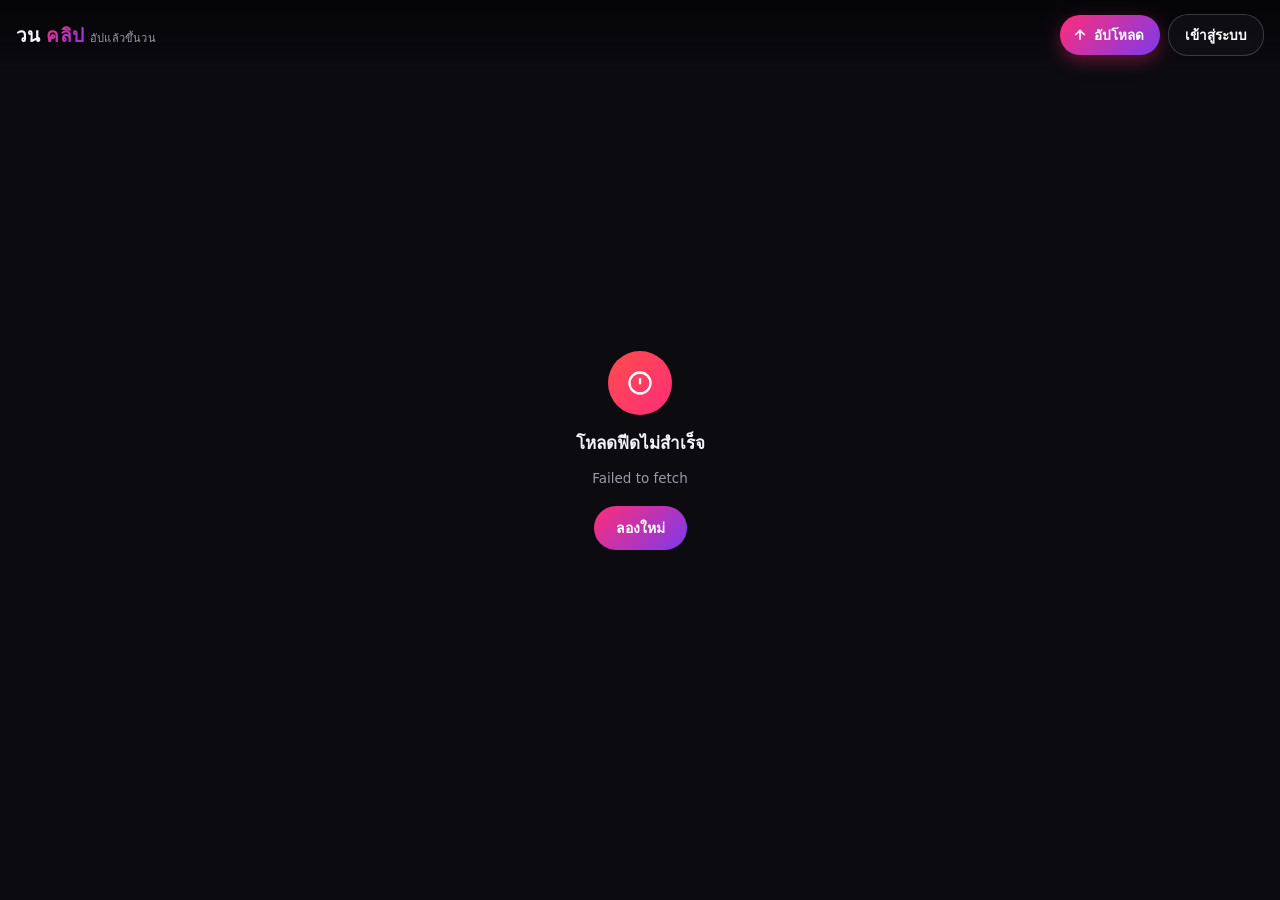
==== index.html @ 3308a0d8 "Rename index (3).html to index.html" ====
<!DOCTYPE html>
<html lang="th">
<head>
<meta charset="UTF-8">
<meta name="viewport" content="width=device-width, initial-scale=1, viewport-fit=cover">
<title>วนคลิป</title>
<style>
  :root{
    --bg:#0b0b10;
    --surface:#17161d;
    --surface-2:#201f29;
    --text:#f5f4f7;
    --muted:#9c99a8;
    --accent-a:#ff2d78;
    --accent-b:#7c3aed;
    --grad:linear-gradient(135deg,var(--accent-a),var(--accent-b));
    --danger:#ff4d4d;
  }
  *{box-sizing:border-box;}
  html,body{margin:0;padding:0;height:100%;background:var(--bg);color:var(--text);
    font-family:-apple-system,BlinkMacSystemFont,"Segoe UI","Noto Sans Thai","Noto Sans",system-ui,sans-serif;
    overflow:hidden;}

  /* ---------- top bar ---------- */
  .topbar{
    position:fixed;top:0;left:0;right:0;z-index:30;
    display:flex;align-items:center;justify-content:space-between;
    padding:calc(env(safe-area-inset-top,0px) + 14px) 16px 14px;
    background:linear-gradient(to bottom, rgba(0,0,0,.55), transparent);
    pointer-events:none;
  }
  .topbar > *{pointer-events:auto;}
  .logo{display:flex;align-items:baseline;gap:6px;font-weight:800;font-size:19px;letter-spacing:.2px;cursor:pointer;}
  .logo .loop{
    background:var(--grad);-webkit-background-clip:text;background-clip:text;color:transparent;
  }
  .logo small{font-size:11px;color:var(--muted);font-weight:500;}
  .icon-btn{
    width:38px;height:38px;border-radius:50%;border:1px solid rgba(255,255,255,.14);
    background:rgba(20,20,26,.55);backdrop-filter:blur(6px);
    display:flex;align-items:center;justify-content:center;cursor:pointer;color:var(--text);
  }
  .icon-btn svg{width:19px;height:19px;}
  .top-actions{display:flex;gap:8px;align-items:center;}
  .upload-fab{
    display:flex;align-items:center;gap:6px;border:none;border-radius:20px;padding:9px 16px 9px 12px;
    background:var(--grad);color:#fff;font-weight:700;font-size:13.5px;cursor:pointer;
    box-shadow:0 6px 18px rgba(255,45,120,.35);
  }
  .upload-fab svg{width:16px;height:16px;}
  .login-fab{
    border:1px solid rgba(255,255,255,.18);border-radius:20px;padding:9px 16px;background:rgba(20,20,26,.55);
    backdrop-filter:blur(6px);color:#fff;font-weight:700;font-size:13.5px;cursor:pointer;
  }
  .avatar-btn{
    width:38px;height:38px;border-radius:50%;overflow:hidden;border:2px solid rgba(255,255,255,.25);
    cursor:pointer;background:var(--grad);display:flex;align-items:center;justify-content:center;
    font-weight:800;font-size:15px;color:#fff;flex-shrink:0;
  }
  .avatar-btn img{width:100%;height:100%;object-fit:cover;display:block;}

  /* ---------- feed ---------- */
  #feed{
    height:100%;height:100dvh;overflow-y:scroll;scroll-snap-type:y mandatory;
    scrollbar-width:none;
  }
  #feed::-webkit-scrollbar{display:none;}
  .card{
    position:relative;height:100%;height:100dvh;scroll-snap-align:start;scroll-snap-stop:always;
    display:flex;align-items:flex-end;justify-content:center;background:#000;overflow:hidden;
  }
  .card video, .card img{
    position:absolute;inset:0;width:100%;height:100%;object-fit:cover;background:#000;
  }
  .card .scrim{
    position:absolute;left:0;right:0;bottom:0;height:44%;
    background:linear-gradient(to top, rgba(0,0,0,.75), transparent);
    pointer-events:none;
  }
  .meta{
    position:relative;z-index:2;width:100%;padding:0 84px 30px 18px;
    padding-bottom:calc(env(safe-area-inset-bottom,0px) + 26px);
  }
  .meta h2{margin:0 0 6px;font-size:17px;font-weight:800;line-height:1.3;}
  .meta .author-row{display:flex;align-items:center;gap:8px;cursor:pointer;width:fit-content;}
  .meta .author-row .mini-avatar{
    width:24px;height:24px;border-radius:50%;overflow:hidden;background:var(--grad);
    display:flex;align-items:center;justify-content:center;font-size:11px;font-weight:800;flex-shrink:0;
  }
  .meta .author-row .mini-avatar img{width:100%;height:100%;object-fit:cover;display:block;}
  .meta p{margin:0;font-size:13.5px;color:var(--muted);font-weight:600;}
  .meta p .dot{color:var(--muted);opacity:.5;margin:0 6px;}

  .side-actions{
    position:absolute;right:12px;bottom:calc(env(safe-area-inset-bottom,0px) + 34px);z-index:3;
    display:flex;flex-direction:column;align-items:center;gap:22px;
  }
  .like-btn{
    background:none;border:none;padding:0;cursor:pointer;color:#fff;
    display:flex;flex-direction:column;align-items:center;gap:4px;
  }
  .like-btn svg{width:32px;height:32px;filter:drop-shadow(0 2px 6px rgba(0,0,0,.5));transition:transform .18s ease;}
  .like-btn.liked svg{fill:var(--accent-a);stroke:var(--accent-a);}
  .like-btn.pop svg{transform:scale(1.35);}
  .like-count{font-size:12px;font-weight:700;color:#fff;text-shadow:0 1px 3px rgba(0,0,0,.5);}

  .mute-btn{
    position:absolute;right:12px;top:calc(env(safe-area-inset-top,0px) + 64px);z-index:3;
  }

  .progress{
    position:absolute;bottom:0;left:0;right:0;height:3px;background:rgba(255,255,255,.15);z-index:4;
  }
  .progress i{display:block;height:100%;width:0%;background:var(--grad);}

  /* ---------- empty state ---------- */
  .empty{
    height:100%;height:100dvh;display:flex;flex-direction:column;align-items:center;justify-content:center;
    gap:14px;text-align:center;padding:0 30px;
  }
  .empty .ring{
    width:64px;height:64px;border-radius:50%;background:var(--grad);
    display:flex;align-items:center;justify-content:center;
  }
  .empty .ring svg{width:28px;height:28px;color:#fff;}
  .empty h3{margin:0;font-size:17px;}
  .empty p{margin:0;color:var(--muted);font-size:13.5px;max-width:260px;}
  .empty button{
    margin-top:6px;border:none;border-radius:22px;padding:11px 22px;background:var(--grad);
    color:#fff;font-weight:700;font-size:14px;cursor:pointer;
  }

  /* ---------- modal / bottom sheet ---------- */
  .overlay{
    position:fixed;inset:0;background:rgba(6,6,9,.72);backdrop-filter:blur(3px);
    display:flex;align-items:flex-end;justify-content:center;z-index:50;
    opacity:0;pointer-events:none;transition:opacity .18s ease;
  }
  .overlay.show{opacity:1;pointer-events:auto;}
  .sheet{
    width:100%;max-width:460px;background:var(--surface);border-radius:20px 20px 0 0;
    padding:20px 20px calc(env(safe-area-inset-bottom,0px) + 22px);
    transform:translateY(16px);transition:transform .2s ease;
    max-height:88vh;overflow-y:auto;
  }
  .overlay.show .sheet{transform:translateY(0);}
  .sheet h3{margin:0 0 4px;font-size:17px;}
  .sheet .sub{margin:0 0 18px;color:var(--muted);font-size:12.5px;}
  .field{margin-bottom:14px;}
  .field label{display:block;font-size:12.5px;color:var(--muted);margin-bottom:6px;font-weight:600;}
  .field input[type=text], .field input[type=url], .field input[type=password], .field input[type=email], .field textarea{
    width:100%;padding:12px 13px;border-radius:12px;border:1px solid rgba(255,255,255,.12);
    background:var(--surface-2);color:var(--text);font-size:14px;outline:none;font-family:inherit;
  }
  .field textarea{resize:vertical;min-height:64px;}
  .field input:focus, .field textarea:focus{border-color:var(--accent-b);}
  .field .readonly-note{font-size:12px;color:var(--muted);padding:12px 13px;background:var(--surface-2);border-radius:12px;}
  .filedrop{
    border:1.5px dashed rgba(255,255,255,.2);border-radius:14px;padding:20px;text-align:center;
    color:var(--muted);font-size:13px;cursor:pointer;position:relative;
  }
  .filedrop.has-file{border-color:var(--accent-b);color:var(--text);}
  .filedrop input{position:absolute;inset:0;opacity:0;cursor:pointer;}
  .sheet-actions{display:flex;gap:10px;margin-top:6px;}
  .btn{flex:1;border:none;border-radius:13px;padding:13px;font-weight:700;font-size:14.5px;cursor:pointer;}
  .btn.primary{background:var(--grad);color:#fff;}
  .btn.ghost{background:var(--surface-2);color:var(--text);}
  .btn.danger{background:rgba(255,77,77,.15);color:var(--danger);}
  .btn:disabled{opacity:.5;cursor:not-allowed;}
  .err{color:var(--danger);font-size:12.5px;margin-top:8px;min-height:16px;}
  .ok{color:#4ade80;font-size:12.5px;margin-top:8px;min-height:16px;}
  .hint{color:var(--muted);font-size:11.5px;line-height:1.5;margin-top:2px;}
  .tabs{display:flex;gap:6px;margin-bottom:16px;background:var(--surface-2);border-radius:12px;padding:4px;}
  .tabs button{flex:1;border:none;background:transparent;color:var(--muted);font-weight:700;font-size:13.5px;
    padding:9px;border-radius:9px;cursor:pointer;}
  .tabs button.active{background:var(--grad);color:#fff;}

  /* ---------- profile screen ---------- */
  #profileScreen{
    position:fixed;inset:0;z-index:40;background:var(--bg);
    transform:translateX(100%);transition:transform .22s ease;overflow-y:auto;
  }
  #profileScreen.show{transform:translateX(0);}
  .profile-topbar{
    display:flex;align-items:center;gap:10px;
    padding:calc(env(safe-area-inset-top,0px) + 14px) 16px 10px;
    position:sticky;top:0;background:var(--bg);z-index:2;
  }
  .profile-topbar .ptitle{font-weight:800;font-size:16px;flex:1;}
  .profile-header{padding:10px 20px 20px;display:flex;flex-direction:column;align-items:center;text-align:center;gap:10px;}
  .big-avatar{
    width:88px;height:88px;border-radius:50%;overflow:hidden;background:var(--grad);
    display:flex;align-items:center;justify-content:center;font-size:32px;font-weight:800;color:#fff;
    border:3px solid rgba(255,255,255,.1);
  }
  .big-avatar img{width:100%;height:100%;object-fit:cover;display:block;}
  .profile-header h2{margin:0;font-size:18px;}
  .profile-header .bio{color:var(--muted);font-size:13.5px;max-width:320px;line-height:1.5;margin:0;}
  .profile-actions{display:flex;gap:10px;margin-top:6px;}
  .profile-actions .btn{padding:9px 20px;flex:none;font-size:13.5px;}
  .profile-stats{display:flex;gap:22px;margin-top:4px;}
  .profile-stats div{text-align:center;}
  .profile-stats b{display:block;font-size:15px;}
  .profile-stats span{font-size:11.5px;color:var(--muted);}
  .grid{
    display:grid;grid-template-columns:repeat(3,1fr);gap:2px;padding:2px;
  }
  .grid-item{
    position:relative;aspect-ratio:9/14;background:#000;overflow:hidden;cursor:pointer;
  }
  .grid-item video, .grid-item img{width:100%;height:100%;object-fit:cover;display:block;}
  .grid-item .g-likes{
    position:absolute;left:6px;bottom:6px;display:flex;align-items:center;gap:3px;
    font-size:11px;font-weight:700;color:#fff;text-shadow:0 1px 3px rgba(0,0,0,.6);
  }
  .grid-item .g-likes svg{width:11px;height:11px;fill:#fff;}
  .grid-item .del-btn{
    position:absolute;right:6px;top:6px;width:26px;height:26px;border-radius:50%;
    background:rgba(0,0,0,.55);border:none;display:flex;align-items:center;justify-content:center;cursor:pointer;
  }
  .grid-item .del-btn svg{width:13px;height:13px;color:#fff;}
  .profile-empty{padding:60px 20px;text-align:center;color:var(--muted);font-size:13.5px;}
</style>
</head>
<body>

<div class="topbar">
  <div class="logo" id="logoHome">วน<span class="loop">คลิป</span><small>อัปแล้วขึ้นวน</small></div>
  <div class="top-actions">
    <button class="upload-fab" id="uploadBtn">
      <svg viewBox="0 0 24 24" fill="none" stroke="currentColor" stroke-width="2.4"><path d="M12 19V5M5 12l7-7 7 7"/></svg>
      อัปโหลด
    </button>
    <button class="login-fab" id="loginBtn">เข้าสู่ระบบ</button>
    <button class="avatar-btn" id="myAvatarBtn" style="display:none;"></button>
  </div>
</div>

<div id="feed"></div>

<!-- ---------- auth sheet ---------- -->
<div class="overlay" id="authOverlay">
  <div class="sheet">
    <div class="tabs">
      <button id="tabLogin" class="active">เข้าสู่ระบบ</button>
      <button id="tabSignup">สมัครสมาชิก</button>
    </div>

    <div id="loginPane">
      <h3>ยินดีต้อนรับกลับ</h3>
      <p class="sub">เข้าสู่ระบบเพื่ออัปโหลดและจัดการโปรไฟล์ของคุณ</p>
      <div class="field"><label>อีเมล</label><input type="email" id="liEmail" placeholder="you@example.com"></div>
      <div class="field"><label>รหัสผ่าน</label><input type="password" id="liPass" placeholder="••••••••"></div>
      <div class="err" id="liErr"></div>
      <div class="sheet-actions">
        <button class="btn ghost" id="authCancel1">ยกเลิก</button>
        <button class="btn primary" id="liSubmit">เข้าสู่ระบบ</button>
      </div>
    </div>

    <div id="signupPane" style="display:none;">
      <h3>สร้างบัญชีใหม่</h3>
      <p class="sub">ใช้ชื่อผู้ใช้ที่จะแสดงบนคลิปของคุณ</p>
      <div class="field"><label>ชื่อผู้ใช้</label><input type="text" id="suUsername" placeholder="เช่น วิษณุ"></div>
      <div class="field"><label>อีเมล</label><input type="email" id="suEmail" placeholder="you@example.com"></div>
      <div class="field"><label>รหัสผ่าน</label><input type="password" id="suPass" placeholder="อย่างน้อย 6 ตัวอักษร"></div>
      <div class="err" id="suErr"></div>
      <div class="ok" id="suOk"></div>
      <div class="sheet-actions">
        <button class="btn ghost" id="authCancel2">ยกเลิก</button>
        <button class="btn primary" id="suSubmit">สมัครสมาชิก</button>
      </div>
    </div>
  </div>
</div>

<!-- ---------- upload sheet ---------- -->
<div class="overlay" id="uploadOverlay">
  <div class="sheet">
    <h3>อัปโหลดคลิปหรือรูปใหม่</h3>
    <p class="sub">ไฟล์จะถูกอัปขึ้น Supabase Storage และแสดงบนสุดของฟีดทันที</p>
    <div class="field">
      <label>ชื่อคลิป/รูป</label>
      <input type="text" id="upTitle" placeholder="เช่น แมวเต้นเพลง">
    </div>
    <div class="field">
      <label>ผู้ลง</label>
      <div class="readonly-note" id="upAuthorNote">-</div>
    </div>
    <div class="field">
      <label>ไฟล์วิดีโอหรือรูปภาพ</label>
      <div class="filedrop" id="dropZone">
        <span id="dropLabel">แตะเพื่อเลือกไฟล์ (วิดีโอ mp4/webm หรือรูป jpg/png/gif ฯลฯ)</span>
        <input type="file" id="upFile" accept="video/*,image/*">
      </div>
    </div>
    <div class="err" id="upErr"></div>
    <div class="sheet-actions">
      <button class="btn ghost" id="upCancel">ยกเลิก</button>
      <button class="btn primary" id="upSubmit">อัปโหลด</button>
    </div>
  </div>
</div>

<!-- ---------- edit profile sheet ---------- -->
<div class="overlay" id="editOverlay">
  <div class="sheet">
    <h3>แก้ไขโปรไฟล์</h3>
    <p class="sub">การเปลี่ยนแปลงจะแสดงผลทันทีบนโปรไฟล์และคลิปที่คุณลง</p>
    <div class="field">
      <label>รูปโปรไฟล์</label>
      <div class="filedrop" id="avatarDropZone">
        <span id="avatarDropLabel">แตะเพื่อเลือกรูปโปรไฟล์ใหม่ (ไม่บังคับ)</span>
        <input type="file" id="avatarFile" accept="image/*">
      </div>
    </div>
    <div class="field"><label>ชื่อผู้ใช้</label><input type="text" id="edUsername"></div>
    <div class="field"><label>แนะนำตัว</label><textarea id="edBio" placeholder="เกี่ยวกับคุณ..."></textarea></div>
    <div class="err" id="edErr"></div>
    <div class="sheet-actions">
      <button class="btn ghost" id="edCancel">ยกเลิก</button>
      <button class="btn primary" id="edSubmit">บันทึก</button>
    </div>
  </div>
</div>

<!-- ---------- profile screen ---------- -->
<div id="profileScreen">
  <div class="profile-topbar">
    <button class="icon-btn" id="profileBack">
      <svg viewBox="0 0 24 24" fill="none" stroke="currentColor" stroke-width="2.4"><path d="M15 18l-6-6 6-6"/></svg>
    </button>
    <div class="ptitle" id="profileTitle">โปรไฟล์</div>
  </div>
  <div id="profileBody"></div>
</div>

<script>
(function(){
  "use strict";

  // ---------------- config ----------------
  // แก้ 2 บรรทัดนี้เป็นค่าจากโปรเจกต์ Supabase ของคุณ (Settings → API)
  var config = {
    url: "https://oxrgojxtgndejfobksck.supabase.co/",
    key: "eyJhbGciOiJIUzI1NiIsInR5cCI6IkpXVCJ9.eyJpc3MiOiJzdXBhYmFzZSIsInJlZiI6Im94cmdvanh0Z25kZWpmb2Jrc2NrIiwicm9sZSI6ImFub24iLCJpYXQiOjE3ODM3MjgwNjgsImV4cCI6MjA5OTMwNDA2OH0.DDCgLRRjbDh6SZslvGeXzJCqKqcWlGgnH107s_gV4LA",
    maxFileSizeMB: 50
  };

  var IMAGE_DURATION_MS = 5000;
  var SESSION_KEY = "vonclip_session";

  var feedEl = document.getElementById('feed');
  var videos = [];
  var likedIds = new Set();
  var observer = null;

  // ---------------- auth state ----------------
  var session = null;   // { access_token, refresh_token, user }
  var myProfile = null; // { id, username, avatar_url, bio }
  var profileCache = {}; // id -> profile

  function loadSession(){
    try {
      var raw = localStorage.getItem(SESSION_KEY);
      if (raw) session = JSON.parse(raw);
    } catch(e){ session = null; }
  }
  function saveSession(s){
    session = s;
    if (s) localStorage.setItem(SESSION_KEY, JSON.stringify(s));
    else localStorage.removeItem(SESSION_KEY);
  }

  // ---------------- supabase REST helpers (no SDK needed) ----------------
  function headers(extra){
    var h = { apikey: config.key, Authorization: "Bearer " + (session ? session.access_token : config.key) };
    if (extra) for (var k in extra) h[k] = extra[k];
    return h;
  }

  function isConfigured(){
    return !!(config.url && config.key &&
      config.url.indexOf("YOUR-PROJECT-REF") === -1 &&
      config.key.indexOf("YOUR-ANON-PUBLIC-KEY") === -1);
  }

  function authFetch(path, opts, retried){
    opts = opts || {};
    opts.headers = Object.assign(headers(opts.jsonBody !== undefined ? { "Content-Type": "application/json" } : {}), opts.headers || {});
    if (opts.jsonBody !== undefined) opts.body = JSON.stringify(opts.jsonBody);
    return fetch(config.url + path, opts).then(function(r){
      if (r.status === 401 && session && session.refresh_token && !retried) {
        return refreshSession().then(function(){ return authFetch(path, opts, true); });
      }
      return r;
    });
  }

  // ---- auth actions ----
  function signUp(email, pass, username){
    return fetch(config.url + "/auth/v1/signup", {
      method: "POST",
      headers: { apikey: config.key, "Content-Type": "application/json" },
      body: JSON.stringify({ email: email, password: pass, data: { username: username } })
    }).then(function(r){ return r.json().then(function(d){ if (!r.ok) throw new Error(d.msg || d.error_description || "สมัครสมาชิกไม่สำเร็จ"); return d; }); });
  }
  function signIn(email, pass){
    return fetch(config.url + "/auth/v1/token?grant_type=password", {
      method: "POST",
      headers: { apikey: config.key, "Content-Type": "application/json" },
      body: JSON.stringify({ email: email, password: pass })
    }).then(function(r){ return r.json().then(function(d){ if (!r.ok) throw new Error(d.msg || d.error_description || "อีเมลหรือรหัสผ่านไม่ถูกต้อง"); return d; }); });
  }
  function refreshSession(){
    if (!session || !session.refresh_token) return Promise.reject(new Error("no session"));
    return fetch(config.url + "/auth/v1/token?grant_type=refresh_token", {
      method: "POST",
      headers: { apikey: config.key, "Content-Type": "application/json" },
      body: JSON.stringify({ refresh_token: session.refresh_token })
    }).then(function(r){ return r.json(); }).then(function(d){
      if (d.access_token) { saveSession({ access_token: d.access_token, refresh_token: d.refresh_token, user: d.user || (session && session.user) }); }
      else { saveSession(null); }
    }).catch(function(){ saveSession(null); });
  }
  function signOut(){
    var p = session ? fetch(config.url + "/auth/v1/logout", { method: "POST", headers: headers() }).catch(function(){}) : Promise.resolve();
    return p.then(function(){ saveSession(null); myProfile = null; renderAuthUI(); goHome(); });
  }

  // ---- profile helpers ----
  function fetchProfileById(id){
    if (profileCache[id]) return Promise.resolve(profileCache[id]);
    return authFetch("/rest/v1/profiles?select=*&id=eq." + id, { method: "GET" })
      .then(function(r){ return r.json(); })
      .then(function(rows){ var p = rows && rows[0]; if (p) profileCache[id] = p; return p; });
  }
  function upsertMyProfile(fields){
    return authFetch("/rest/v1/profiles?id=eq." + session.user.id, {
      method: "PATCH", jsonBody: fields, headers: { "Prefer": "return=representation" }
    }).then(function(r){ return r.json().then(function(d){ if (!r.ok) throw new Error((d && d.message) || "บันทึกไม่สำเร็จ"); return d[0]; }); });
  }

  function initSession(){
    loadSession();
    if (!session) { renderAuthUI(); return Promise.resolve(); }
    return fetchProfileById(session.user.id).then(function(p){
      myProfile = p;
      profileCache[session.user.id] = p;
      renderAuthUI();
    }).catch(function(){ renderAuthUI(); });
  }

  function renderAuthUI(){
    var loginBtn = document.getElementById('loginBtn');
    var avatarBtn = document.getElementById('myAvatarBtn');
    if (session && myProfile) {
      loginBtn.style.display = 'none';
      avatarBtn.style.display = 'flex';
      avatarBtn.innerHTML = myProfile.avatar_url
        ? '<img src="' + myProfile.avatar_url + '">'
        : escapeHtml((myProfile.username || '?').charAt(0).toUpperCase());
    } else {
      loginBtn.style.display = 'inline-block';
      avatarBtn.style.display = 'none';
    }
  }

  // ---------------- data: videos ----------------
  function fetchVideos(){
    if (!isConfigured()) { renderEmpty(true); return; }
    fetch(config.url + "/rest/v1/videos?select=*&order=created_at.desc", { headers: headers() })
      .then(function(r){
        if (!r.ok) throw new Error("โหลดฟีดไม่สำเร็จ (" + r.status + ")");
        return r.json();
      })
      .then(function(data){ videos = data; renderFeed(); })
      .catch(function(e){ renderEmpty(false, e.message); });
  }

  function insertVideoRow(row){
    return authFetch("/rest/v1/videos", {
      method: "POST", jsonBody: row, headers: { "Prefer": "return=representation" }
    }).then(function(r){
      return r.json().then(function(d){ if (!r.ok) throw new Error((d && d.message) || "บันทึกข้อมูลไม่สำเร็จ"); return d; });
    });
  }

  function deleteVideoRow(id){
    return authFetch("/rest/v1/videos?id=eq." + id, { method: "DELETE" });
  }

  function uploadFile(file, prefix){
    var safeName = (prefix || "") + Date.now() + "_" + file.name.replace(/[^a-zA-Z0-9.\-_]/g, "_");
    return authFetch("/storage/v1/object/videos/" + safeName, {
      method: "POST", headers: { "Content-Type": file.type || "application/octet-stream" }, body: file
    }).then(function(r){
      if (!r.ok) return r.text().then(function(t){ throw new Error(t || ("อัปโหลดไฟล์ไม่สำเร็จ (" + r.status + ")")); });
      return config.url + "/storage/v1/object/public/videos/" + safeName;
    });
  }

  function incrementLikes(id){
    return authFetch("/rest/v1/rpc/increment_likes", { method: "POST", jsonBody: { video_id: id } });
  }

  // ---------------- rendering: feed ----------------
  function renderEmpty(needsSetup, errMsg){
    feedEl.innerHTML = "";
    var wrap = document.createElement('div');
    wrap.className = 'empty';
    if (needsSetup) {
      wrap.innerHTML =
        '<div class="ring"><svg viewBox="0 0 24 24" fill="none" stroke="currentColor" stroke-width="2"><path d="M12 19V5M5 12l7-7 7 7"/></svg></div>' +
        '<h3>ยังไม่ได้เชื่อมต่อ Supabase</h3>' +
        '<p>เปิดไฟล์ index.html แล้วใส่ Supabase URL กับ anon key ในโค้ดส่วน config ก่อนใช้งาน</p>';
      feedEl.appendChild(wrap);
    } else if (errMsg) {
      wrap.innerHTML =
        '<div class="ring" style="background:linear-gradient(135deg,#ff4d4d,#ff2d78)"><svg viewBox="0 0 24 24" fill="none" stroke="currentColor" stroke-width="2"><path d="M12 8v5M12 16h.01"/><circle cx="12" cy="12" r="9"/></svg></div>' +
        '<h3>โหลดฟีดไม่สำเร็จ</h3>' +
        '<p>' + escapeHtml(errMsg) + '</p>' +
        '<button id="emptyRetryBtn">ลองใหม่</button>';
      feedEl.appendChild(wrap);
      document.getElementById('emptyRetryBtn').onclick = fetchVideos;
    } else {
      wrap.innerHTML =
        '<div class="ring"><svg viewBox="0 0 24 24" fill="none" stroke="currentColor" stroke-width="2"><path d="M23 7l-7 5 7 5V7z"/><rect x="1" y="5" width="15" height="14" rx="2"/></svg></div>' +
        '<h3>ยังไม่มีคลิปเลย</h3>' +
        '<p>เป็นคนแรกที่อัปโหลดคลิปลงวนคลิป!</p>' +
        '<button id="emptyUploadBtn">อัปโหลดคลิปแรก</button>';
      feedEl.appendChild(wrap);
      document.getElementById('emptyUploadBtn').onclick = openUpload;
    }
  }

  function escapeHtml(s){
    var d = document.createElement('div');
    d.textContent = s == null ? "" : String(s);
    return d.innerHTML;
  }

  function renderFeed(){
    if (!videos.length) { renderEmpty(false); return; }
    if (observer) observer.disconnect();
    feedEl.innerHTML = "";

    videos.forEach(function(v, i){
      var card = document.createElement('div');
      card.className = 'card';
      card.dataset.index = i;
      var isImage = v.media_type === 'image';

      var mediaEl;
      if (isImage) {
        mediaEl = document.createElement('img');
        mediaEl.src = v.video_url;
        mediaEl.alt = v.title || '';
      } else {
        mediaEl = document.createElement('video');
        mediaEl.src = v.video_url;
        mediaEl.loop = false;
        mediaEl.muted = true;
        mediaEl.playsInline = true;
        mediaEl.preload = 'metadata';
      }
      card.appendChild(mediaEl);

      var scrim = document.createElement('div');
      scrim.className = 'scrim';
      card.appendChild(scrim);

      var progress = document.createElement('div');
      progress.className = 'progress';
      var progressBar = document.createElement('i');
      progress.appendChild(progressBar);
      card.appendChild(progress);

      function goNext(){
        var next = (i + 1) % videos.length;
        var nextCard = feedEl.children[next];
        if (nextCard) nextCard.scrollIntoView({ behavior: 'smooth' });
      }

      if (isImage) {
        card._start = function(){
          var start = performance.now();
          function tick(now){
            var pct = Math.min((now - start) / IMAGE_DURATION_MS, 1);
            progressBar.style.width = (pct * 100) + '%';
            if (pct < 1) { card._raf = requestAnimationFrame(tick); }
            else { goNext(); }
          }
          card._raf = requestAnimationFrame(tick);
        };
        card._stop = function(){
          if (card._raf) cancelAnimationFrame(card._raf);
          progressBar.style.width = '0%';
        };
      } else {
        mediaEl.addEventListener('timeupdate', function(){
          if (mediaEl.duration) progressBar.style.width = (mediaEl.currentTime / mediaEl.duration * 100) + '%';
        });
        mediaEl.addEventListener('ended', goNext);
        card._start = function(){ mediaEl.currentTime = 0; mediaEl.play().catch(function(){}); };
        card._stop = function(){ mediaEl.pause(); };

        var muteBtn = document.createElement('button');
        muteBtn.className = 'icon-btn mute-btn';
        muteBtn.innerHTML = mutedIcon();
        muteBtn.onclick = function(){
          mediaEl.muted = !mediaEl.muted;
          muteBtn.innerHTML = mediaEl.muted ? mutedIcon() : soundIcon();
        };
        card.appendChild(muteBtn);
      }

      var meta = document.createElement('div');
      meta.className = 'meta';
      var avatarHtml = v._avatar_url
        ? '<img src="' + v._avatar_url + '">'
        : escapeHtml((v.author || '?').charAt(0).toUpperCase());
      meta.innerHTML =
        '<h2>' + escapeHtml(v.title) + '</h2>' +
        '<div class="author-row" data-uid="' + escapeHtml(v.user_id || '') + '">' +
        '<span class="mini-avatar">' + avatarHtml + '</span>' +
        '<p>โดย ' + escapeHtml(v.author) + '<span class="dot">•</span>' + timeAgo(v.created_at) + '</p>' +
        '</div>';
      card.appendChild(meta);
      var authorRow = meta.querySelector('.author-row');
      if (v.user_id) authorRow.onclick = function(){ openProfile(v.user_id); };

      var side = document.createElement('div');
      side.className = 'side-actions';
      var likeBtn = document.createElement('button');
      likeBtn.className = 'like-btn' + (likedIds.has(v.id) ? ' liked' : '');
      likeBtn.innerHTML = heartIcon() + '<span class="like-count">' + (v.likes || 0) + '</span>';
      likeBtn.onclick = function(){ handleLike(v, likeBtn); };
      side.appendChild(likeBtn);
      card.appendChild(side);

      feedEl.appendChild(card);
    });

    setupObserver();
    hydrateAuthors();
  }

  // fetch & cache uploader avatar/username for cards missing it, patch DOM after
  function hydrateAuthors(){
    var uids = Array.from(new Set(videos.map(function(v){ return v.user_id; }).filter(Boolean)));
    uids.forEach(function(uid){
      fetchProfileById(uid).then(function(p){
        if (!p) return;
        videos.forEach(function(v, i){
          if (v.user_id === uid) {
            v._avatar_url = p.avatar_url;
            var card = feedEl.children[i];
            if (!card) return;
            var mini = card.querySelector('.mini-avatar');
            if (mini && p.avatar_url) mini.innerHTML = '<img src="' + p.avatar_url + '">';
          }
        });
      });
    });
  }

  function setupObserver(){
    var cards = feedEl.querySelectorAll('.card');
    observer = new IntersectionObserver(function(entries){
      entries.forEach(function(entry){
        var card = entry.target;
        if (entry.isIntersecting && entry.intersectionRatio > 0.6) {
          if (card._start) card._start();
        } else {
          if (card._stop) card._stop();
        }
      });
    }, { root: feedEl, threshold: [0, 0.6, 1] });
    cards.forEach(function(c){ observer.observe(c); });
  }

  function handleLike(v, btn){
    if (likedIds.has(v.id)) return;
    likedIds.add(v.id);
    btn.classList.add('liked', 'pop');
    setTimeout(function(){ btn.classList.remove('pop'); }, 220);
    var countEl = btn.querySelector('.like-count');
    countEl.textContent = (parseInt(countEl.textContent, 10) || 0) + 1;
    v.likes = (v.likes || 0) + 1;
    incrementLikes(v.id).catch(function(){ /* optimistic UI already applied */ });
  }

  function timeAgo(iso){
    var diff = (Date.now() - new Date(iso).getTime()) / 1000;
    if (diff < 60) return 'เมื่อสักครู่';
    if (diff < 3600) return Math.floor(diff/60) + ' นาทีที่แล้ว';
    if (diff < 86400) return Math.floor(diff/3600) + ' ชม.ที่แล้ว';
    return Math.floor(diff/86400) + ' วันที่แล้ว';
  }

  function heartIcon(){
    return '<svg viewBox="0 0 24 24" fill="none" stroke="currentColor" stroke-width="2"><path d="M20.8 4.6a5.5 5.5 0 0 0-7.8 0L12 5.6l-1-1a5.5 5.5 0 0 0-7.8 7.8l1 1L12 21l7.8-7.6 1-1a5.5 5.5 0 0 0 0-7.8z"/></svg>';
  }
  function heartIconSmall(){
    return '<svg viewBox="0 0 24 24"><path d="M20.8 4.6a5.5 5.5 0 0 0-7.8 0L12 5.6l-1-1a5.5 5.5 0 0 0-7.8 7.8l1 1L12 21l7.8-7.6 1-1a5.5 5.5 0 0 0 0-7.8z"/></svg>';
  }
  function mutedIcon(){
    return '<svg viewBox="0 0 24 24" fill="none" stroke="currentColor" stroke-width="2"><path d="M11 5 6 9H2v6h4l5 4V5z"/><path d="M23 9l-6 6M17 9l6 6"/></svg>';
  }
  function soundIcon(){
    return '<svg viewBox="0 0 24 24" fill="none" stroke="currentColor" stroke-width="2"><path d="M11 5 6 9H2v6h4l5 4V5z"/><path d="M15.5 8.5a5 5 0 0 1 0 7"/><path d="M18.5 5.5a9 9 0 0 1 0 13"/></svg>';
  }
  function trashIcon(){
    return '<svg viewBox="0 0 24 24" fill="none" stroke="currentColor" stroke-width="2"><path d="M3 6h18M8 6V4h8v2M6 6l1 14h10l1-14"/></svg>';
  }

  // ---------------- auth sheet wiring ----------------
  var authOverlay = document.getElementById('authOverlay');
  function openAuth(tab){
    document.getElementById('liErr').textContent = '';
    document.getElementById('suErr').textContent = '';
    document.getElementById('suOk').textContent = '';
    switchAuthTab(tab || 'login');
    authOverlay.classList.add('show');
  }
  function closeAuth(){ authOverlay.classList.remove('show'); }
  function switchAuthTab(tab){
    var isLogin = tab === 'login';
    document.getElementById('tabLogin').classList.toggle('active', isLogin);
    document.getElementById('tabSignup').classList.toggle('active', !isLogin);
    document.getElementById('loginPane').style.display = isLogin ? '' : 'none';
    document.getElementById('signupPane').style.display = isLogin ? 'none' : '';
  }
  document.getElementById('loginBtn').onclick = function(){ openAuth('login'); };
  document.getElementById('tabLogin').onclick = function(){ switchAuthTab('login'); };
  document.getElementById('tabSignup').onclick = function(){ switchAuthTab('signup'); };
  document.getElementById('authCancel1').onclick = closeAuth;
  document.getElementById('authCancel2').onclick = closeAuth;
  authOverlay.onclick = function(e){ if (e.target === authOverlay) closeAuth(); };

  document.getElementById('liSubmit').onclick = function(){
    var email = document.getElementById('liEmail').value.trim();
    var pass = document.getElementById('liPass').value;
    var errEl = document.getElementById('liErr');
    errEl.textContent = '';
    if (!email || !pass) { errEl.textContent = 'กรุณากรอกอีเมลและรหัสผ่าน'; return; }
    var btn = document.getElementById('liSubmit');
    btn.disabled = true; btn.textContent = 'กำลังเข้าสู่ระบบ...';
    signIn(email, pass).then(function(d){
      saveSession({ access_token: d.access_token, refresh_token: d.refresh_token, user: d.user });
      return fetchProfileById(d.user.id);
    }).then(function(p){
      myProfile = p;
      renderAuthUI();
      closeAuth();
    }).catch(function(e){
      errEl.textContent = e.message;
    }).finally(function(){
      btn.disabled = false; btn.textContent = 'เข้าสู่ระบบ';
    });
  };

  document.getElementById('suSubmit').onclick = function(){
    var username = document.getElementById('suUsername').value.trim();
    var email = document.getElementById('suEmail').value.trim();
    var pass = document.getElementById('suPass').value;
    var errEl = document.getElementById('suErr');
    var okEl = document.getElementById('suOk');
    errEl.textContent = ''; okEl.textContent = '';
    if (!username || !email || !pass) { errEl.textContent = 'กรุณากรอกข้อมูลให้ครบ'; return; }
    if (pass.length < 6) { errEl.textContent = 'รหัสผ่านต้องมีอย่างน้อย 6 ตัวอักษร'; return; }
    var btn = document.getElementById('suSubmit');
    btn.disabled = true; btn.textContent = 'กำลังสมัคร...';
    signUp(email, pass, username).then(function(d){
      if (d.access_token) {
        saveSession({ access_token: d.access_token, refresh_token: d.refresh_token, user: d.user });
        return fetchProfileById(d.user.id).then(function(p){
          myProfile = p;
          renderAuthUI();
          closeAuth();
        });
      } else {
        okEl.textContent = 'สมัครสำเร็จ! ตรวจสอบอีเมลเพื่อยืนยันบัญชี แล้วเข้าสู่ระบบ';
        switchAuthTab('login');
      }
    }).catch(function(e){
      errEl.textContent = e.message;
    }).finally(function(){
      btn.disabled = false; btn.textContent = 'สมัครสมาชิก';
    });
  };

  // ---------------- upload sheet wiring ----------------
  var uploadOverlay = document.getElementById('uploadOverlay');
  var chosenFile = null;
  function openUpload(){
    if (!isConfigured()) {
      alert('ยังไม่ได้ใส่ Supabase URL/anon key ในโค้ด กรุณาแก้ในไฟล์ index.html ส่วน config ก่อน');
      return;
    }
    if (!session || !myProfile) { openAuth('login'); return; }
    document.getElementById('upTitle').value = '';
    document.getElementById('upFile').value = '';
    document.getElementById('upErr').textContent = '';
    document.getElementById('upAuthorNote').textContent = myProfile.username;
    document.getElementById('dropLabel').textContent = 'แตะเพื่อเลือกไฟล์ (วิดีโอ mp4/webm หรือรูป jpg/png/gif ฯลฯ)';
    document.getElementById('dropZone').classList.remove('has-file');
    chosenFile = null;
    uploadOverlay.classList.add('show');
  }
  function closeUpload(){ uploadOverlay.classList.remove('show'); }
  document.getElementById('uploadBtn').onclick = openUpload;
  document.getElementById('upCancel').onclick = closeUpload;
  uploadOverlay.onclick = function(e){ if (e.target === uploadOverlay) closeUpload(); };

  document.getElementById('upFile').addEventListener('change', function(e){
    var f = e.target.files[0];
    if (!f) return;
    var errEl = document.getElementById('upErr');
    var sizeMB = f.size / (1024 * 1024);
    if (sizeMB > config.maxFileSizeMB) {
      errEl.textContent = 'ไฟล์ใหญ่เกินไป (' + sizeMB.toFixed(1) + ' MB) จำกัดไว้ที่ ' + config.maxFileSizeMB + ' MB ต่อไฟล์ ลองบีบอัดหรือลดความละเอียดวิดีโอก่อนอัปโหลด';
      chosenFile = null;
      document.getElementById('dropLabel').textContent = 'แตะเพื่อเลือกไฟล์ (วิดีโอ mp4/webm หรือรูป jpg/png/gif ฯลฯ)';
      document.getElementById('dropZone').classList.remove('has-file');
      e.target.value = '';
      return;
    }
    errEl.textContent = '';
    chosenFile = f;
    document.getElementById('dropLabel').textContent = f.name + ' (' + sizeMB.toFixed(1) + ' MB)';
    document.getElementById('dropZone').classList.add('has-file');
  });

  document.getElementById('upSubmit').onclick = function(){
    var title = document.getElementById('upTitle').value.trim();
    var errEl = document.getElementById('upErr');
    errEl.textContent = '';

    if (!session || !myProfile) { errEl.textContent = 'กรุณาเข้าสู่ระบบก่อน'; return; }
    if (!title || !chosenFile) {
      errEl.textContent = 'กรุณากรอกชื่อคลิป/รูป และเลือกไฟล์';
      return;
    }

    var btn = document.getElementById('upSubmit');
    btn.disabled = true;
    btn.textContent = 'กำลังอัปโหลด...';

    var mediaType = chosenFile.type.indexOf('image') === 0 ? 'image' : 'video';

    uploadFile(chosenFile, 'media/')
      .then(function(publicUrl){
        return insertVideoRow({
          title: title,
          author: myProfile.username,
          user_id: session.user.id,
          video_url: publicUrl,
          media_type: mediaType
        });
      })
      .then(function(){
        btn.disabled = false;
        btn.textContent = 'อัปโหลด';
        closeUpload();
        fetchVideos();
        setTimeout(function(){ feedEl.scrollTo({ top: 0, behavior: 'smooth' }); }, 200);
      })
      .catch(function(e){
        btn.disabled = false;
        btn.textContent = 'อัปโหลด';
        errEl.textContent = e.message || 'เกิดข้อผิดพลาด กรุณาลองใหม่';
      });
  };

  // ---------------- edit profile sheet wiring ----------------
  var editOverlay = document.getElementById('editOverlay');
  var chosenAvatarFile = null;
  function openEdit(){
    document.getElementById('edUsername').value = myProfile.username || '';
    document.getElementById('edBio').value = myProfile.bio || '';
    document.getElementById('avatarDropLabel').textContent = 'แตะเพื่อเลือกรูปโปรไฟล์ใหม่ (ไม่บังคับ)';
    document.getElementById('avatarDropZone').classList.remove('has-file');
    document.getElementById('avatarFile').value = '';
    document.getElementById('edErr').textContent = '';
    chosenAvatarFile = null;
    editOverlay.classList.add('show');
  }
  function closeEdit(){ editOverlay.classList.remove('show'); }
  document.getElementById('edCancel').onclick = closeEdit;
  editOverlay.onclick = function(e){ if (e.target === editOverlay) closeEdit(); };
  document.getElementById('avatarFile').addEventListener('change', function(e){
    var f = e.target.files[0];
    if (!f) return;
    chosenAvatarFile = f;
    document.getElementById('avatarDropLabel').textContent = f.name;
    document.getElementById('avatarDropZone').classList.add('has-file');
  });

  document.getElementById('edSubmit').onclick = function(){
    var username = document.getElementById('edUsername').value.trim();
    var bio = document.getElementById('edBio').value.trim();
    var errEl = document.getElementById('edErr');
    errEl.textContent = '';
    if (!username) { errEl.textContent = 'กรุณากรอกชื่อผู้ใช้'; return; }

    var btn = document.getElementById('edSubmit');
    btn.disabled = true; btn.textContent = 'กำลังบันทึก...';

    var avatarPromise = chosenAvatarFile
      ? uploadFile(chosenAvatarFile, 'avatars/')
      : Promise.resolve(myProfile.avatar_url);

    avatarPromise.then(function(avatarUrl){
      return upsertMyProfile({ username: username, bio: bio, avatar_url: avatarUrl });
    }).then(function(updated){
      myProfile = updated;
      profileCache[myProfile.id] = myProfile;
      renderAuthUI();
      closeEdit();
      if (currentProfileView === myProfile.id) openProfile(myProfile.id, true);
    }).catch(function(e){
      errEl.textContent = e.message || 'บันทึกไม่สำเร็จ';
    }).finally(function(){
      btn.disabled = false; btn.textContent = 'บันทึก';
    });
  };

  // ---------------- profile screen wiring ----------------
  var profileScreen = document.getElementById('profileScreen');
  var profileBody = document.getElementById('profileBody');
  var currentProfileView = null;

  function goHome(){
    profileScreen.classList.remove('show');
    currentProfileView = null;
  }
  document.getElementById('profileBack').onclick = goHome;
  document.getElementById('logoHome').onclick = goHome;
  document.getElementById('myAvatarBtn').onclick = function(){
    if (session && myProfile) openProfile(myProfile.id);
  };

  function openProfile(uid, forceRefresh){
    currentProfileView = uid;
    profileScreen.classList.add('show');
    profileBody.innerHTML = '<div class="profile-empty">กำลังโหลด...</div>';

    var profilePromise = (forceRefresh || !profileCache[uid])
      ? fetchProfileById(uid)
      : Promise.resolve(profileCache[uid]);

    var videosPromise = authFetch("/rest/v1/videos?select=*&user_id=eq." + uid + "&order=created_at.desc", { method: "GET" })
      .then(function(r){ return r.json(); });

    Promise.all([profilePromise, videosPromise]).then(function(res){
      renderProfile(res[0], res[1]);
    }).catch(function(){
      profileBody.innerHTML = '<div class="profile-empty">โหลดโปรไฟล์ไม่สำเร็จ</div>';
    });
  }

  function renderProfile(p, myVids){
    if (!p) { profileBody.innerHTML = '<div class="profile-empty">ไม่พบโปรไฟล์</div>'; return; }
    var isMe = session && myProfile && p.id === myProfile.id;
    document.getElementById('profileTitle').textContent = p.username;

    var totalLikes = myVids.reduce(function(s, v){ return s + (v.likes || 0); }, 0);

    var header = document.createElement('div');
    header.className = 'profile-header';
    header.innerHTML =
      '<div class="big-avatar">' + (p.avatar_url ? '<img src="' + p.avatar_url + '">' : escapeHtml((p.username || '?').charAt(0).toUpperCase())) + '</div>' +
      '<h2>' + escapeHtml(p.username) + '</h2>' +
      (p.bio ? '<p class="bio">' + escapeHtml(p.bio) + '</p>' : '') +
      '<div class="profile-stats">' +
        '<div><b>' + myVids.length + '</b><span>คลิป</span></div>' +
        '<div><b>' + totalLikes + '</b><span>ไลก์รวม</span></div>' +
      '</div>' +
      '<div class="profile-actions">' +
        (isMe ? '<button class="btn ghost" id="editProfileBtn">แก้ไขโปรไฟล์</button><button class="btn danger" id="logoutBtn">ออกจากระบบ</button>' : '') +
      '</div>';

    var grid = document.createElement('div');
    grid.className = 'grid';
    if (!myVids.length) {
      var emptyDiv = document.createElement('div');
      emptyDiv.className = 'profile-empty';
      emptyDiv.textContent = isMe ? 'คุณยังไม่ได้อัปโหลดคลิป' : 'ยังไม่มีคลิปจากผู้ใช้นี้';
      profileBody.innerHTML = '';
      profileBody.appendChild(header);
      profileBody.appendChild(emptyDiv);
    } else {
      myVids.forEach(function(v){
        var item = document.createElement('div');
        item.className = 'grid-item';
        var el = v.media_type === 'image'
          ? '<img src="' + v.video_url + '" alt="">'
          : '<video src="' + v.video_url + '" muted playsinline preload="metadata"></video>';
        item.innerHTML = el + '<div class="g-likes">' + heartIconSmall() + (v.likes || 0) + '</div>' +
          (isMe ? '<button class="del-btn" title="ลบ">' + trashIcon() + '</button>' : '');
        if (isMe) {
          item.querySelector('.del-btn').onclick = function(e){
            e.stopPropagation();
            if (!confirm('ลบคลิปนี้หรือไม่?')) return;
            deleteVideoRow(v.id).then(function(){ openProfile(p.id, true); fetchVideos(); });
          };
        }
        grid.appendChild(item);
      });
      profileBody.innerHTML = '';
      profileBody.appendChild(header);
      profileBody.appendChild(grid);
    }

    if (isMe) {
      document.getElementById('editProfileBtn').onclick = openEdit;
      document.getElementById('logoutBtn').onclick = function(){ signOut(); };
    }
  }

  // ---------------- boot ----------------
  initSession().then(function(){
    if (isConfigured()) fetchVideos(); else renderEmpty(true);
  });
})();
</script>
</body>
</html>
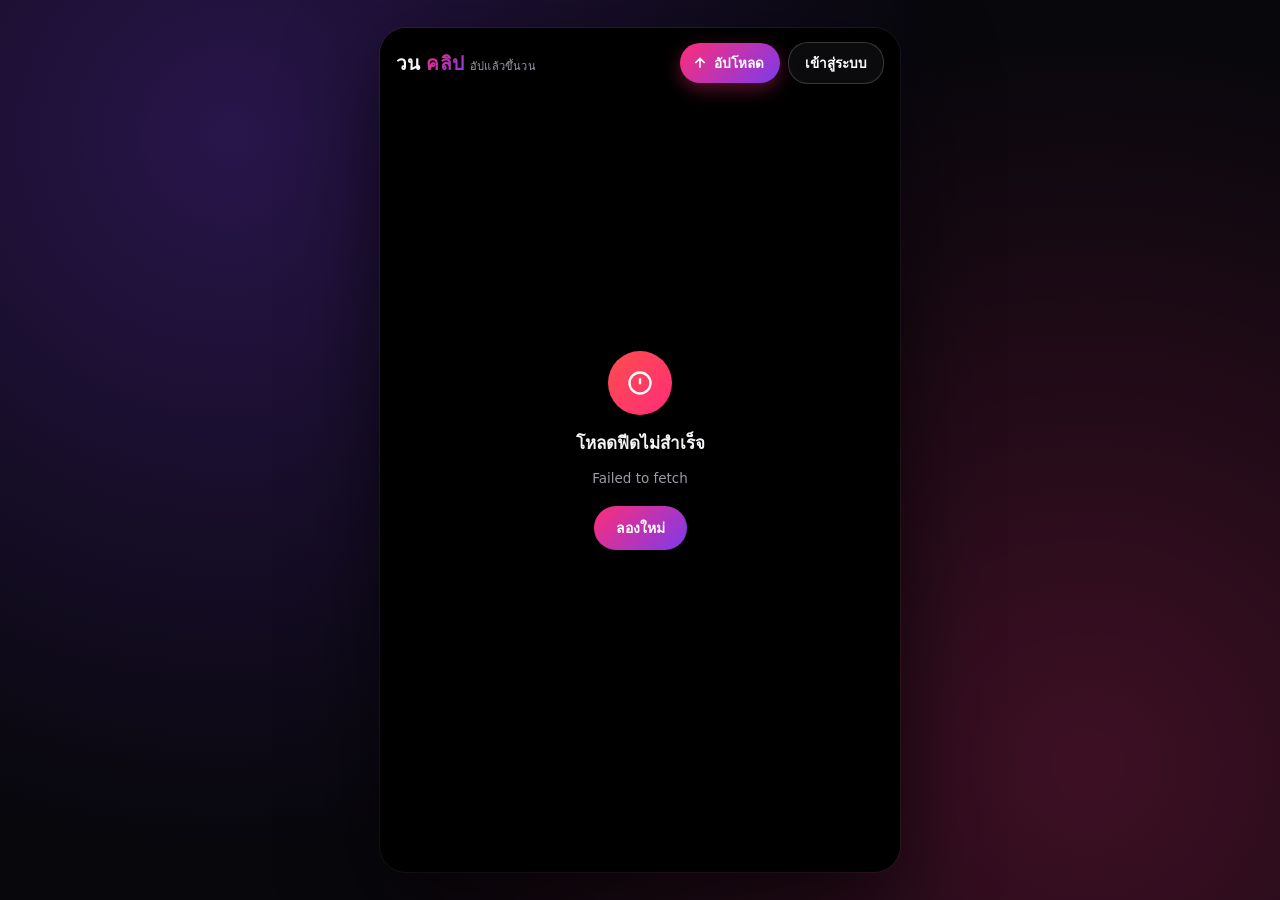
==== commit 3735cafa: "Update index.html" ====
--- a/index.html
+++ b/index.html
@@ -21,6 +21,43 @@
     font-family:-apple-system,BlinkMacSystemFont,"Segoe UI","Noto Sans Thai","Noto Sans",system-ui,sans-serif;
     overflow:hidden;}
 
+  /* ---------- responsive app frame ---------- */
+  /* บนมือถือ #appFrame เต็มจอตามปกติ
+     บนแท็บเล็ต/คอม (จอกว้างกว่า 700px) จะถูกจำกัดความกว้างและจัดกึ่งกลาง คล้ายเปิดแอปมือถือ
+     บนคอม โดยรอบจะมีพื้นหลังไล่สีให้ดูไม่โล่ง
+     ตัว transform ด้านล่างเป็นกลไกสำคัญ: มันทำให้ #appFrame กลายเป็น "containing block"
+     ของลูกที่เป็น position:fixed ทั้งหมด (topbar, overlay, profileScreen) ตามสเปก CSS
+     ผลคือ fixed ทุกจุดจะยึดกับกรอบนี้แทนที่จะยึดกับทั้งหน้าจอ โดยไม่ต้องแก้ position ที่มีอยู่เลย */
+  #appFrame{
+    position:relative;
+    height:100%;height:100dvh;
+    max-width:480px;
+    margin:0 auto;
+    background:#000;
+    overflow:hidden;
+    transform:translateZ(0);
+  }
+  @media (min-width:701px){
+    html,body{
+      overflow:auto;
+      background:
+        radial-gradient(circle at 18% 15%, rgba(124,58,237,.28), transparent 55%),
+        radial-gradient(circle at 85% 85%, rgba(255,45,120,.22), transparent 55%),
+        #08070c;
+    }
+    #appFrame{
+      margin:28px auto;
+      height:calc(100dvh - 56px);
+      min-height:560px;
+      border-radius:26px;
+      box-shadow:0 30px 90px rgba(0,0,0,.65), 0 0 0 1px rgba(255,255,255,.07);
+    }
+  }
+  /* จอแท็บเล็ต/คอมจอใหญ่ขึ้นอีกหน่อย ให้กรอบกว้างขึ้นนิดหน่อยจะได้ไม่แคบเกิน */
+  @media (min-width:1024px){
+    #appFrame{ max-width:520px; }
+  }
+
   /* ---------- top bar ---------- */
   .topbar{
     position:fixed;top:0;left:0;right:0;z-index:30;
@@ -61,12 +98,12 @@
 
   /* ---------- feed ---------- */
   #feed{
-    height:100%;height:100dvh;overflow-y:scroll;scroll-snap-type:y mandatory;
+    height:100%;overflow-y:scroll;scroll-snap-type:y mandatory;
     scrollbar-width:none;
   }
   #feed::-webkit-scrollbar{display:none;}
   .card{
-    position:relative;height:100%;height:100dvh;scroll-snap-align:start;scroll-snap-stop:always;
+    position:relative;height:100%;scroll-snap-align:start;scroll-snap-stop:always;
     display:flex;align-items:flex-end;justify-content:center;background:#000;overflow:hidden;
   }
   .card video, .card img{
@@ -104,6 +141,13 @@
   .like-btn.pop svg{transform:scale(1.35);}
   .like-count{font-size:12px;font-weight:700;color:#fff;text-shadow:0 1px 3px rgba(0,0,0,.5);}
 
+  .comment-btn{
+    background:none;border:none;padding:0;cursor:pointer;color:#fff;
+    display:flex;flex-direction:column;align-items:center;gap:4px;
+  }
+  .comment-btn svg{width:30px;height:30px;filter:drop-shadow(0 2px 6px rgba(0,0,0,.5));}
+  .comment-count{font-size:12px;font-weight:700;color:#fff;text-shadow:0 1px 3px rgba(0,0,0,.5);}
+
   .mute-btn{
     position:absolute;right:12px;top:calc(env(safe-area-inset-top,0px) + 64px);z-index:3;
   }
@@ -115,7 +159,7 @@
 
   /* ---------- empty state ---------- */
   .empty{
-    height:100%;height:100dvh;display:flex;flex-direction:column;align-items:center;justify-content:center;
+    height:100%;display:flex;flex-direction:column;align-items:center;justify-content:center;
     gap:14px;text-align:center;padding:0 30px;
   }
   .empty .ring{
@@ -170,10 +214,42 @@
   .err{color:var(--danger);font-size:12.5px;margin-top:8px;min-height:16px;}
   .ok{color:#4ade80;font-size:12.5px;margin-top:8px;min-height:16px;}
   .hint{color:var(--muted);font-size:11.5px;line-height:1.5;margin-top:2px;}
-  .tabs{display:flex;gap:6px;margin-bottom:16px;background:var(--surface-2);border-radius:12px;padding:4px;}
-  .tabs button{flex:1;border:none;background:transparent;color:var(--muted);font-weight:700;font-size:13.5px;
-    padding:9px;border-radius:9px;cursor:pointer;}
-  .tabs button.active{background:var(--grad);color:#fff;}
+  /* switch-link under each auth sheet, e.g. "ยังไม่มีบัญชี? สมัครสมาชิก" */
+  .switch-link{margin-top:14px;text-align:center;font-size:13px;color:var(--muted);}
+  .switch-link a{color:#fff;font-weight:700;text-decoration:none;cursor:pointer;}
+
+  /* ---------- comments sheet ---------- */
+  .comment-sheet{max-height:80vh;display:flex;flex-direction:column;}
+  .comment-list{flex:1;overflow-y:auto;min-height:120px;max-height:50vh;margin:4px -4px 10px;padding:0 4px;}
+  .comment-empty{padding:26px 10px;text-align:center;color:var(--muted);font-size:13px;}
+  .comment-item{display:flex;gap:10px;padding:10px 2px;}
+  .comment-item .c-avatar{
+    width:32px;height:32px;border-radius:50%;overflow:hidden;background:var(--grad);flex-shrink:0;
+    display:flex;align-items:center;justify-content:center;font-size:13px;font-weight:800;color:#fff;
+  }
+  .comment-item .c-avatar img{width:100%;height:100%;object-fit:cover;display:block;}
+  .comment-item .c-body{flex:1;min-width:0;}
+  .comment-item .c-name{font-size:12.5px;font-weight:700;color:var(--muted);margin-bottom:2px;}
+  .comment-item .c-text{font-size:14px;line-height:1.4;word-break:break-word;}
+  .comment-item .c-time{font-size:11px;color:var(--muted);margin-top:3px;}
+  .comment-item .c-del{
+    background:none;border:none;color:var(--muted);cursor:pointer;padding:4px;flex-shrink:0;align-self:flex-start;
+  }
+  .comment-item .c-del svg{width:14px;height:14px;}
+  .comment-input-row{display:flex;gap:8px;align-items:center;padding-top:4px;border-top:1px solid rgba(255,255,255,.08);}
+  .comment-input-row input{
+    flex:1;padding:11px 13px;border-radius:22px;border:1px solid rgba(255,255,255,.12);
+    background:var(--surface-2);color:var(--text);font-size:14px;outline:none;font-family:inherit;
+  }
+  .comment-input-row input:focus{border-color:var(--accent-b);}
+  .comment-send{
+    width:38px;height:38px;border-radius:50%;border:none;background:var(--grad);color:#fff;
+    display:flex;align-items:center;justify-content:center;cursor:pointer;flex-shrink:0;
+  }
+  .comment-send svg{width:17px;height:17px;}
+  .comment-send:disabled{opacity:.5;cursor:not-allowed;}
+  .comment-login-note{text-align:center;font-size:12.5px;color:var(--muted);padding-top:6px;}
+  .comment-login-note a{color:#fff;font-weight:700;text-decoration:none;cursor:pointer;}
 
   /* ---------- profile screen ---------- */
   #profileScreen{
@@ -224,6 +300,11 @@
 </head>
 <body>
 
+<!-- ทุกอย่างอยู่ใน #appFrame เพื่อให้จอกว้าง (แท็บเล็ต/คอม) เห็นแอปเป็นกรอบแคบตรงกลางแบบแอปมือถือ
+     appFrame มี transform ทำให้กลายเป็น containing block ของ position:fixed ลูกๆ ทั้งหมด
+     (topbar, overlay ต่างๆ, profileScreen) จึงถูกจำกัดขอบเขตอยู่ในกรอบนี้แทนที่จะเต็มจอ -->
+<div id="appFrame">
+
 <div class="topbar">
   <div class="logo" id="logoHome">วน<span class="loop">คลิป</span><small>อัปแล้วขึ้นวน</small></div>
   <div class="top-actions">
@@ -238,39 +319,37 @@
 
 <div id="feed"></div>
 
-<!-- ---------- auth sheet ---------- -->
-<div class="overlay" id="authOverlay">
+<!-- ---------- login sheet (separate page, not merged with signup) ---------- -->
+<div class="overlay" id="loginOverlay">
   <div class="sheet">
-    <div class="tabs">
-      <button id="tabLogin" class="active">เข้าสู่ระบบ</button>
-      <button id="tabSignup">สมัครสมาชิก</button>
+    <h3>ยินดีต้อนรับกลับ</h3>
+    <p class="sub">เข้าสู่ระบบเพื่ออัปโหลดและจัดการโปรไฟล์ของคุณ</p>
+    <div class="field"><label>อีเมล</label><input type="email" id="liEmail" placeholder="you@example.com"></div>
+    <div class="field"><label>รหัสผ่าน</label><input type="password" id="liPass" placeholder="••••••••"></div>
+    <div class="err" id="liErr"></div>
+    <div class="sheet-actions">
+      <button class="btn ghost" id="loginCancel">ยกเลิก</button>
+      <button class="btn primary" id="liSubmit">เข้าสู่ระบบ</button>
     </div>
-
-    <div id="loginPane">
-      <h3>ยินดีต้อนรับกลับ</h3>
-      <p class="sub">เข้าสู่ระบบเพื่ออัปโหลดและจัดการโปรไฟล์ของคุณ</p>
-      <div class="field"><label>อีเมล</label><input type="email" id="liEmail" placeholder="you@example.com"></div>
-      <div class="field"><label>รหัสผ่าน</label><input type="password" id="liPass" placeholder="••••••••"></div>
-      <div class="err" id="liErr"></div>
-      <div class="sheet-actions">
-        <button class="btn ghost" id="authCancel1">ยกเลิก</button>
-        <button class="btn primary" id="liSubmit">เข้าสู่ระบบ</button>
-      </div>
+    <div class="switch-link">ยังไม่มีบัญชี? <a id="goSignup">สมัครสมาชิก</a></div>
+  </div>
+</div>
+
+<!-- ---------- signup sheet (separate page, not merged with login) ---------- -->
+<div class="overlay" id="signupOverlay">
+  <div class="sheet">
+    <h3>สร้างบัญชีใหม่</h3>
+    <p class="sub">ใช้ชื่อผู้ใช้ที่จะแสดงบนคลิปของคุณ</p>
+    <div class="field"><label>ชื่อผู้ใช้</label><input type="text" id="suUsername" placeholder="เช่น วิษณุ"></div>
+    <div class="field"><label>อีเมล</label><input type="email" id="suEmail" placeholder="you@example.com"></div>
+    <div class="field"><label>รหัสผ่าน</label><input type="password" id="suPass" placeholder="อย่างน้อย 6 ตัวอักษร"></div>
+    <div class="err" id="suErr"></div>
+    <div class="ok" id="suOk"></div>
+    <div class="sheet-actions">
+      <button class="btn ghost" id="signupCancel">ยกเลิก</button>
+      <button class="btn primary" id="suSubmit">สมัครสมาชิก</button>
     </div>
-
-    <div id="signupPane" style="display:none;">
-      <h3>สร้างบัญชีใหม่</h3>
-      <p class="sub">ใช้ชื่อผู้ใช้ที่จะแสดงบนคลิปของคุณ</p>
-      <div class="field"><label>ชื่อผู้ใช้</label><input type="text" id="suUsername" placeholder="เช่น วิษณุ"></div>
-      <div class="field"><label>อีเมล</label><input type="email" id="suEmail" placeholder="you@example.com"></div>
-      <div class="field"><label>รหัสผ่าน</label><input type="password" id="suPass" placeholder="อย่างน้อย 6 ตัวอักษร"></div>
-      <div class="err" id="suErr"></div>
-      <div class="ok" id="suOk"></div>
-      <div class="sheet-actions">
-        <button class="btn ghost" id="authCancel2">ยกเลิก</button>
-        <button class="btn primary" id="suSubmit">สมัครสมาชิก</button>
-      </div>
-    </div>
+    <div class="switch-link">มีบัญชีแล้ว? <a id="goLogin">เข้าสู่ระบบ</a></div>
   </div>
 </div>
 
@@ -324,6 +403,24 @@
   </div>
 </div>
 
+<!-- ---------- comments sheet ---------- -->
+<div class="overlay" id="commentOverlay">
+  <div class="sheet comment-sheet">
+    <h3>คอมเมนต์</h3>
+    <div class="comment-list" id="commentList"></div>
+    <div class="comment-input-row" id="commentInputRow">
+      <input type="text" id="commentInput" placeholder="แสดงความคิดเห็น...">
+      <button class="comment-send" id="commentSend" title="ส่ง">
+        <svg viewBox="0 0 24 24" fill="none" stroke="currentColor" stroke-width="2.2"><path d="M22 2L11 13M22 2l-7 20-4-9-9-4 20-7z"/></svg>
+      </button>
+    </div>
+    <div class="comment-login-note" id="commentLoginNote" style="display:none;">
+      <a id="commentLoginLink">เข้าสู่ระบบ</a> เพื่อแสดงความคิดเห็น
+    </div>
+    <button class="btn ghost" id="commentClose" style="margin-top:12px;">ปิด</button>
+  </div>
+</div>
+
 <!-- ---------- profile screen ---------- -->
 <div id="profileScreen">
   <div class="profile-topbar">
@@ -335,12 +432,23 @@
   <div id="profileBody"></div>
 </div>
 
+</div><!-- /#appFrame -->
+
 <script>
 (function(){
   "use strict";
 
   // ---------------- config ----------------
   // แก้ 2 บรรทัดนี้เป็นค่าจากโปรเจกต์ Supabase ของคุณ (Settings → API)
+  // หมายเหตุสำคัญเรื่องบัญชีผู้ใช้หลายคน:
+  // - session ของผู้ใช้ที่ล็อกอินอยู่ถูกเก็บไว้ใน localStorage ของ "เบราว์เซอร์" (คีย์ SESSION_KEY ด้านล่าง)
+  //   ถ้าเปิดเว็บนี้คนละเครื่อง/คนละเบราว์เซอร์ แต่ละคนจะมี session ของตัวเองแยกกันอยู่แล้ว ไม่ชนกัน
+  // - แต่ถ้าใช้เครื่อง/เบราว์เซอร์เดียวกัน (เช่น ทดสอบหลายบัญชีบนคอมเครื่องเดียว) การล็อกอินบัญชีใหม่
+  //   จะ "ทับ" session เดิมเสมอ (ดูฟังก์ชัน saveSession) ต้องกด "ออกจากระบบ" ก่อนถึงจะสลับบัญชีได้
+  // - อีกสาเหตุที่พบบ่อยที่ทำให้ "ล็อกอินได้แต่เหมือนเข้าไม่ได้": ระบบ auth สร้างบัญชีสำเร็จ
+  //   แต่ตาราง profiles ไม่มีแถวคู่กัน (ปกติต้องมี DB trigger สร้างให้อัตโนมัติ) ทำให้ myProfile
+  //   เป็น null และแอปแสดงเหมือนยังไม่ได้ล็อกอิน โค้ดด้านล่างแก้ปัญหานี้ด้วยฟังก์ชัน ensureMyProfile()
+  //   ที่จะสร้างแถวโปรไฟล์ให้อัตโนมัติถ้ายังไม่มี ไม่ต้องพึ่ง trigger ฝั่ง DB อีกต่อไป
   var config = {
     url: "https://oxrgojxtgndejfobksck.supabase.co/",
     key: "eyJhbGciOiJIUzI1NiIsInR5cCI6IkpXVCJ9.eyJpc3MiOiJzdXBhYmFzZSIsInJlZiI6Im94cmdvanh0Z25kZWpmb2Jrc2NrIiwicm9sZSI6ImFub24iLCJpYXQiOjE3ODM3MjgwNjgsImV4cCI6MjA5OTMwNDA2OH0.DDCgLRRjbDh6SZslvGeXzJCqKqcWlGgnH107s_gV4LA",
@@ -397,20 +505,75 @@
     });
   }
 
+  // ---- แปล error จาก Supabase Auth ให้เป็นข้อความที่เข้าใจง่าย ----
+  // ปัญหา "คนเข้าเยอะแล้วขึ้น limit": Supabase (โดยเฉพาะแพลน Free) จำกัดจำนวนคำขอ auth
+  // ต่อนาที/ต่อชั่วโมงไว้ เช่น ส่งอีเมลยืนยันได้ไม่กี่ฉบับ/ชม. หรือคำขอสมัคร/ล็อกอินถี่เกินไป
+  // จะโดน 429 (Too Many Requests) เราจับ error นี้แล้วแสดงข้อความสุภาพแทน error ดิบจาก Supabase
+  // ทางแก้ถาวรฝั่ง Supabase: ปิด "Confirm email" ใน Authentication → Providers → Email
+  // (ค่าเริ่มต้นแพลน Free ส่งอีเมลยืนยันได้จำกัดมาก เป็นสาเหตุที่พบบ่อยที่สุดของปัญหานี้)
+  function authErrorMessage(r, d){
+    if (r.status === 429) {
+      var retry = r.headers.get('Retry-After');
+      return 'ตอนนี้มีคนใช้งานพร้อมกันเยอะ ระบบจำกัดจำนวนคำขอชั่วคราว กรุณาลองใหม่' +
+        (retry ? ' ในอีก ' + retry + ' วินาที' : 'อีกครั้งในอีกสักครู่');
+    }
+    var code = (d && (d.error_code || d.code)) || '';
+    var msg = (d && (d.msg || d.error_description || d.message)) || '';
+    if (code === 'over_email_send_rate_limit' || /email rate limit/i.test(msg)) {
+      return 'ส่งอีเมลถี่เกินไป กรุณารอสักครู่แล้วลองสมัครใหม่ (หรือแจ้งผู้ดูแลให้ปิดการยืนยันอีเมล)';
+    }
+    if (code === 'user_already_exists' || /already registered/i.test(msg)) {
+      return 'อีเมลนี้มีบัญชีอยู่แล้ว ลองเข้าสู่ระบบแทน';
+    }
+    if (code === 'invalid_credentials' || /invalid login credentials/i.test(msg)) {
+      return 'อีเมลหรือรหัสผ่านไม่ถูกต้อง';
+    }
+    if (code === 'over_request_rate_limit' || /rate limit/i.test(msg)) {
+      return 'มีคำขอเข้ามาถี่เกินไป กรุณารอสักครู่แล้วลองใหม่';
+    }
+    return msg || 'เกิดข้อผิดพลาด กรุณาลองใหม่';
+  }
+
   // ---- auth actions ----
   function signUp(email, pass, username){
     return fetch(config.url + "/auth/v1/signup", {
       method: "POST",
       headers: { apikey: config.key, "Content-Type": "application/json" },
       body: JSON.stringify({ email: email, password: pass, data: { username: username } })
-    }).then(function(r){ return r.json().then(function(d){ if (!r.ok) throw new Error(d.msg || d.error_description || "สมัครสมาชิกไม่สำเร็จ"); return d; }); });
+    }).then(function(r){ return r.json().then(function(d){ if (!r.ok) throw new Error(authErrorMessage(r, d)); return d; }); });
   }
   function signIn(email, pass){
     return fetch(config.url + "/auth/v1/token?grant_type=password", {
       method: "POST",
       headers: { apikey: config.key, "Content-Type": "application/json" },
       body: JSON.stringify({ email: email, password: pass })
-    }).then(function(r){ return r.json().then(function(d){ if (!r.ok) throw new Error(d.msg || d.error_description || "อีเมลหรือรหัสผ่านไม่ถูกต้อง"); return d; }); });
+    }).then(function(r){ return r.json().then(function(d){ if (!r.ok) throw new Error(authErrorMessage(r, d)); return d; }); });
+  }
+
+  // ---- ensure a "profiles" row exists for the logged-in user ----
+  // เดิมแอปคาดหวังว่าจะมี DB trigger คอยสร้างแถวใน profiles ให้อัตโนมัติตอนสมัครสมาชิก
+  // แต่ถ้าไม่มี trigger นั้น (หรือมันพัง) ผู้ใช้คนถัดไปจะสมัคร/ล็อกอินได้ที่ระบบ auth
+  // แต่แอปจะหาโปรไฟล์ไม่เจอ (fetchProfileById คืนค่าว่าง) ทำให้ myProfile เป็น null
+  // แล้ว renderAuthUI() ก็จะแสดงเหมือนยัง "ไม่ได้ล็อกอิน" อยู่ดี — นี่คือสาเหตุที่คนอื่น
+  // "ล็อกอินต่อไม่ได้" หลังจากมีคนแรกใช้งานไปแล้ว
+  // ฟังก์ชันนี้แก้ปัญหานั้น: ถ้าล็อกอิน/สมัครสำเร็จแล้วแต่ยังไม่มีแถวโปรไฟล์ ให้สร้างให้เลย
+  function ensureMyProfile(user, fallbackUsername){
+    return fetchProfileById(user.id).then(function(p){
+      if (p) return p; // มีโปรไฟล์อยู่แล้ว ใช้ของเดิม
+      var username = fallbackUsername || (user.user_metadata && user.user_metadata.username) || (user.email ? user.email.split('@')[0] : 'ผู้ใช้');
+      return authFetch("/rest/v1/profiles", {
+        method: "POST",
+        jsonBody: { id: user.id, username: username, bio: '', avatar_url: null },
+        headers: { "Prefer": "return=representation,resolution=merge-duplicates" }
+      }).then(function(r){
+        return r.json().then(function(d){
+          if (!r.ok) throw new Error((d && d.message) || "สร้างโปรไฟล์ไม่สำเร็จ");
+          var created = Array.isArray(d) ? d[0] : d;
+          profileCache[user.id] = created;
+          return created;
+        });
+      });
+    });
   }
   function refreshSession(){
     if (!session || !session.refresh_token) return Promise.reject(new Error("no session"));
@@ -441,16 +604,23 @@
     }).then(function(r){ return r.json().then(function(d){ if (!r.ok) throw new Error((d && d.message) || "บันทึกไม่สำเร็จ"); return d[0]; }); });
   }
 
+  // เรียกตอนเปิดหน้าเว็บ: โหลด session เก่าจาก localStorage (ถ้ามี) แล้วดึง/สร้างโปรไฟล์คู่กัน
   function initSession(){
     loadSession();
     if (!session) { renderAuthUI(); return Promise.resolve(); }
-    return fetchProfileById(session.user.id).then(function(p){
+    return ensureMyProfile(session.user).then(function(p){
       myProfile = p;
       profileCache[session.user.id] = p;
       renderAuthUI();
-    }).catch(function(){ renderAuthUI(); });
-  }
-
+    }).catch(function(){
+      // token เก่าอาจหมดอายุ/ใช้ไม่ได้แล้ว → เคลียร์ session ทิ้งแล้วกลับไปสถานะยังไม่ล็อกอิน
+      saveSession(null);
+      myProfile = null;
+      renderAuthUI();
+    });
+  }
+
+  // อัปเดตปุ่มบน topbar ให้ตรงกับสถานะล็อกอิน: โชว์ปุ่ม "เข้าสู่ระบบ" หรือ avatar ของผู้ใช้
   function renderAuthUI(){
     var loginBtn = document.getElementById('loginBtn');
     var avatarBtn = document.getElementById('myAvatarBtn');
@@ -502,6 +672,38 @@
 
   function incrementLikes(id){
     return authFetch("/rest/v1/rpc/increment_likes", { method: "POST", jsonBody: { video_id: id } });
+  }
+
+  // ---------------- data: comments ----------------
+  // ต้องมีตาราง "comments" ใน Supabase ก่อน (id uuid, video_id uuid, user_id uuid, author text,
+  // content text, created_at timestamptz) พร้อม RLS ให้ทุกคนอ่านได้ และเจ้าของ insert/delete ได้เอง
+  // (ดูสคริปต์ SQL ที่แนบมาให้รันใน Supabase → SQL Editor)
+  function fetchComments(videoId){
+    return authFetch("/rest/v1/comments?select=*&video_id=eq." + videoId + "&order=created_at.asc", { method: "GET" })
+      .then(function(r){ return r.json(); });
+  }
+  function insertComment(videoId, content){
+    return authFetch("/rest/v1/comments", {
+      method: "POST",
+      jsonBody: { video_id: videoId, user_id: session.user.id, author: myProfile.username, content: content },
+      headers: { "Prefer": "return=representation" }
+    }).then(function(r){
+      return r.json().then(function(d){ if (!r.ok) throw new Error((d && d.message) || "ส่งคอมเมนต์ไม่สำเร็จ"); return d[0]; });
+    });
+  }
+  function deleteComment(id){
+    return authFetch("/rest/v1/comments?id=eq." + id, { method: "DELETE" });
+  }
+  // นับจำนวนคอมเมนต์ของคลิปหนึ่งๆ โดยไม่ต้องโหลดเนื้อหาคอมเมนต์ทั้งหมด
+  // ใช้ header Prefer: count=exact แล้วอ่านค่าจาก Content-Range ที่ Supabase ตอบกลับมา (รูปแบบ "0-9/42")
+  function countComments(videoId){
+    return authFetch("/rest/v1/comments?select=id&video_id=eq." + videoId, {
+      method: "GET", headers: { "Prefer": "count=exact", "Range": "0-0" }
+    }).then(function(r){
+      var range = r.headers.get('content-range') || '';
+      var total = parseInt(range.split('/')[1], 10);
+      return isNaN(total) ? 0 : total;
+    }).catch(function(){ return 0; });
   }
 
   // ---------------- rendering: feed ----------------
@@ -637,6 +839,13 @@
       likeBtn.innerHTML = heartIcon() + '<span class="like-count">' + (v.likes || 0) + '</span>';
       likeBtn.onclick = function(){ handleLike(v, likeBtn); };
       side.appendChild(likeBtn);
+
+      var commentBtn = document.createElement('button');
+      commentBtn.className = 'comment-btn';
+      commentBtn.innerHTML = commentIcon() + '<span class="comment-count">' + (v._commentCount != null ? v._commentCount : '') + '</span>';
+      commentBtn.onclick = function(){ openComments(v, commentBtn); };
+      side.appendChild(commentBtn);
+
       card.appendChild(side);
 
       feedEl.appendChild(card);
@@ -644,6 +853,7 @@
 
     setupObserver();
     hydrateAuthors();
+    hydrateCommentCounts();
   }
 
   // fetch & cache uploader avatar/username for cards missing it, patch DOM after
@@ -665,6 +875,19 @@
     });
   }
 
+  // fetch จำนวนคอมเมนต์ของแต่ละคลิปที่แสดงอยู่ แล้วเติมตัวเลขลงปุ่มคอมเมนต์
+  function hydrateCommentCounts(){
+    videos.forEach(function(v, i){
+      countComments(v.id).then(function(total){
+        v._commentCount = total;
+        var card = feedEl.children[i];
+        if (!card) return;
+        var countEl = card.querySelector('.comment-count');
+        if (countEl) countEl.textContent = total;
+      });
+    });
+  }
+
   function setupObserver(){
     var cards = feedEl.querySelectorAll('.card');
     observer = new IntersectionObserver(function(entries){
@@ -714,31 +937,45 @@
   function trashIcon(){
     return '<svg viewBox="0 0 24 24" fill="none" stroke="currentColor" stroke-width="2"><path d="M3 6h18M8 6V4h8v2M6 6l1 14h10l1-14"/></svg>';
   }
+  function commentIcon(){
+    return '<svg viewBox="0 0 24 24" fill="none" stroke="currentColor" stroke-width="2"><path d="M21 11.5a8.38 8.38 0 0 1-.9 3.8 8.5 8.5 0 0 1-7.6 4.7 8.38 8.38 0 0 1-3.8-.9L3 21l1.9-5.7a8.38 8.38 0 0 1-.9-3.8 8.5 8.5 0 0 1 4.7-7.6 8.38 8.38 0 0 1 3.8-.9h.5a8.48 8.48 0 0 1 8 8v.5z"/></svg>';
+  }
 
   // ---------------- auth sheet wiring ----------------
-  var authOverlay = document.getElementById('authOverlay');
-  function openAuth(tab){
+  // login และ signup เป็นคนละหน้า/คนละ overlay กัน ไม่รวมเป็น tab เดียวเหมือนเดิม
+  // แต่ละหน้ามีลิงก์เล็กๆ ด้านล่างไว้สลับไปอีกหน้าได้เผื่อผู้ใช้กดผิด
+  var loginOverlay = document.getElementById('loginOverlay');
+  var signupOverlay = document.getElementById('signupOverlay');
+
+  function openLogin(){
+    document.getElementById('liEmail').value = '';
+    document.getElementById('liPass').value = '';
     document.getElementById('liErr').textContent = '';
+    signupOverlay.classList.remove('show');
+    loginOverlay.classList.add('show');
+  }
+  function closeLogin(){ loginOverlay.classList.remove('show'); }
+
+  function openSignup(){
+    document.getElementById('suUsername').value = '';
+    document.getElementById('suEmail').value = '';
+    document.getElementById('suPass').value = '';
     document.getElementById('suErr').textContent = '';
     document.getElementById('suOk').textContent = '';
-    switchAuthTab(tab || 'login');
-    authOverlay.classList.add('show');
-  }
-  function closeAuth(){ authOverlay.classList.remove('show'); }
-  function switchAuthTab(tab){
-    var isLogin = tab === 'login';
-    document.getElementById('tabLogin').classList.toggle('active', isLogin);
-    document.getElementById('tabSignup').classList.toggle('active', !isLogin);
-    document.getElementById('loginPane').style.display = isLogin ? '' : 'none';
-    document.getElementById('signupPane').style.display = isLogin ? 'none' : '';
-  }
-  document.getElementById('loginBtn').onclick = function(){ openAuth('login'); };
-  document.getElementById('tabLogin').onclick = function(){ switchAuthTab('login'); };
-  document.getElementById('tabSignup').onclick = function(){ switchAuthTab('signup'); };
-  document.getElementById('authCancel1').onclick = closeAuth;
-  document.getElementById('authCancel2').onclick = closeAuth;
-  authOverlay.onclick = function(e){ if (e.target === authOverlay) closeAuth(); };
-
+    loginOverlay.classList.remove('show');
+    signupOverlay.classList.add('show');
+  }
+  function closeSignup(){ signupOverlay.classList.remove('show'); }
+
+  document.getElementById('loginBtn').onclick = openLogin;
+  document.getElementById('loginCancel').onclick = closeLogin;
+  document.getElementById('signupCancel').onclick = closeSignup;
+  document.getElementById('goSignup').onclick = openSignup;
+  document.getElementById('goLogin').onclick = openLogin;
+  loginOverlay.onclick = function(e){ if (e.target === loginOverlay) closeLogin(); };
+  signupOverlay.onclick = function(e){ if (e.target === signupOverlay) closeSignup(); };
+
+  // ---- เข้าสู่ระบบ ----
   document.getElementById('liSubmit').onclick = function(){
     var email = document.getElementById('liEmail').value.trim();
     var pass = document.getElementById('liPass').value;
@@ -749,18 +986,23 @@
     btn.disabled = true; btn.textContent = 'กำลังเข้าสู่ระบบ...';
     signIn(email, pass).then(function(d){
       saveSession({ access_token: d.access_token, refresh_token: d.refresh_token, user: d.user });
-      return fetchProfileById(d.user.id);
+      // ใช้ ensureMyProfile แทน fetchProfileById ตรงๆ เพื่อสร้างแถวโปรไฟล์ให้อัตโนมัติ
+      // ถ้าบัญชีนี้ยังไม่เคยมีโปรไฟล์ (สาเหตุหลักที่คนถัดไปล็อกอินแล้วดูเหมือนเข้าไม่ได้)
+      return ensureMyProfile(d.user);
     }).then(function(p){
       myProfile = p;
+      profileCache[myProfile.id] = myProfile;
       renderAuthUI();
-      closeAuth();
+      closeLogin();
     }).catch(function(e){
       errEl.textContent = e.message;
     }).finally(function(){
-      btn.disabled = false; btn.textContent = 'เข้าสู่ระบบ';
+      // หน่วงเปิดปุ่มอีกนิด กันคนกดรัวๆ ตอนคนใช้งานเยอะจนยิ่งโดน rate limit ซ้ำ
+      setTimeout(function(){ btn.disabled = false; btn.textContent = 'เข้าสู่ระบบ'; }, 600);
     });
   };
 
+  // ---- สมัครสมาชิก ----
   document.getElementById('suSubmit').onclick = function(){
     var username = document.getElementById('suUsername').value.trim();
     var email = document.getElementById('suEmail').value.trim();
@@ -774,20 +1016,23 @@
     btn.disabled = true; btn.textContent = 'กำลังสมัคร...';
     signUp(email, pass, username).then(function(d){
       if (d.access_token) {
+        // โปรเจกต์นี้ปิดการยืนยันอีเมล ได้ session ทันที → สร้างโปรไฟล์แล้วพาเข้าเลย
         saveSession({ access_token: d.access_token, refresh_token: d.refresh_token, user: d.user });
-        return fetchProfileById(d.user.id).then(function(p){
+        return ensureMyProfile(d.user, username).then(function(p){
           myProfile = p;
+          profileCache[myProfile.id] = myProfile;
           renderAuthUI();
-          closeAuth();
+          closeSignup();
         });
       } else {
+        // ต้องยืนยันอีเมลก่อน ยังไม่มี session ให้ผู้ใช้ไปเข้าสู่ระบบเองหลังยืนยัน
         okEl.textContent = 'สมัครสำเร็จ! ตรวจสอบอีเมลเพื่อยืนยันบัญชี แล้วเข้าสู่ระบบ';
-        switchAuthTab('login');
+        setTimeout(openLogin, 1200);
       }
     }).catch(function(e){
       errEl.textContent = e.message;
     }).finally(function(){
-      btn.disabled = false; btn.textContent = 'สมัครสมาชิก';
+      setTimeout(function(){ btn.disabled = false; btn.textContent = 'สมัครสมาชิก'; }, 600);
     });
   };
 
@@ -799,7 +1044,7 @@
       alert('ยังไม่ได้ใส่ Supabase URL/anon key ในโค้ด กรุณาแก้ในไฟล์ index.html ส่วน config ก่อน');
       return;
     }
-    if (!session || !myProfile) { openAuth('login'); return; }
+    if (!session || !myProfile) { openLogin(); return; }
     document.getElementById('upTitle').value = '';
     document.getElementById('upFile').value = '';
     document.getElementById('upErr').textContent = '';
@@ -873,6 +1118,131 @@
         errEl.textContent = e.message || 'เกิดข้อผิดพลาด กรุณาลองใหม่';
       });
   };
+
+  // ---------------- comment sheet wiring ----------------
+  var commentOverlay = document.getElementById('commentOverlay');
+  var commentListEl = document.getElementById('commentList');
+  var commentInput = document.getElementById('commentInput');
+  var commentSendBtn = document.getElementById('commentSend');
+  var commentInputRow = document.getElementById('commentInputRow');
+  var commentLoginNote = document.getElementById('commentLoginNote');
+  var currentCommentVideo = null; // คลิปที่กำลังเปิดคอมเมนต์อยู่
+  var currentCommentBtnEl = null; // ปุ่มคอมเมนต์บนการ์ดที่เปิดอยู่ ไว้อัปเดตตัวเลขหลังโพสต์/ลบ
+
+  function openComments(video, btnEl){
+    currentCommentVideo = video;
+    currentCommentBtnEl = btnEl || null;
+    commentInput.value = '';
+    // ต้องล็อกอินก่อนถึงจะพิมพ์คอมเมนต์ได้ ไม่งั้นซ่อนช่องพิมพ์แล้วโชว์ลิงก์ให้ไปล็อกอิน
+    if (session && myProfile) {
+      commentInputRow.style.display = 'flex';
+      commentLoginNote.style.display = 'none';
+    } else {
+      commentInputRow.style.display = 'none';
+      commentLoginNote.style.display = 'block';
+    }
+    commentListEl.innerHTML = '<div class="comment-empty">กำลังโหลด...</div>';
+    commentOverlay.classList.add('show');
+    fetchComments(video.id).then(renderCommentList).catch(function(){
+      commentListEl.innerHTML = '<div class="comment-empty">โหลดคอมเมนต์ไม่สำเร็จ</div>';
+    });
+  }
+  function closeComments(){ commentOverlay.classList.remove('show'); currentCommentVideo = null; }
+
+  function renderCommentList(list){
+    commentListEl.innerHTML = '';
+    if (!list.length) {
+      commentListEl.innerHTML = '<div class="comment-empty">ยังไม่มีคอมเมนต์ เป็นคนแรกที่คอมเมนต์เลย!</div>';
+      return;
+    }
+    list.forEach(function(c){
+      var isMine = session && myProfile && c.user_id === myProfile.id;
+      var item = document.createElement('div');
+      item.className = 'comment-item';
+      var p = c.user_id ? profileCache[c.user_id] : null;
+      var avatarHtml = (p && p.avatar_url)
+        ? '<img src="' + p.avatar_url + '">'
+        : escapeHtml((c.author || '?').charAt(0).toUpperCase());
+      item.innerHTML =
+        '<div class="c-avatar">' + avatarHtml + '</div>' +
+        '<div class="c-body">' +
+          '<div class="c-name">' + escapeHtml(c.author) + '</div>' +
+          '<div class="c-text">' + escapeHtml(c.content) + '</div>' +
+          '<div class="c-time">' + timeAgo(c.created_at) + '</div>' +
+        '</div>' +
+        (isMine ? '<button class="c-del" title="ลบคอมเมนต์">' + trashIcon() + '</button>' : '');
+      if (isMine) {
+        item.querySelector('.c-del').onclick = function(){
+          if (!confirm('ลบคอมเมนต์นี้หรือไม่?')) return;
+          deleteComment(c.id).then(function(){
+            item.remove();
+            if (currentCommentVideo) {
+              currentCommentVideo._commentCount = Math.max(0, (currentCommentVideo._commentCount || 1) - 1);
+              if (currentCommentBtnEl) currentCommentBtnEl.querySelector('.comment-count').textContent = currentCommentVideo._commentCount;
+            }
+          });
+        };
+      }
+      commentListEl.appendChild(item);
+    });
+    commentListEl.scrollTop = commentListEl.scrollHeight;
+  }
+
+  function submitComment(){
+    var text = commentInput.value.trim();
+    if (!text || !currentCommentVideo) return;
+    if (!session || !myProfile) { closeComments(); openLogin(); return; }
+    commentSendBtn.disabled = true;
+    insertComment(currentCommentVideo.id, text).then(function(c){
+      commentInput.value = '';
+      var empty = commentListEl.querySelector('.comment-empty');
+      if (empty) empty.remove();
+      // ต่อโปรไฟล์ตัวเองเข้า cache ไว้เผื่อ render avatar ได้ทันทีโดยไม่ต้อง fetch ใหม่
+      profileCache[myProfile.id] = myProfile;
+      // เติมคอมเมนต์ใหม่ต่อท้ายรายการที่แสดงอยู่โดยไม่ต้อง fetch ใหม่ทั้งหมด
+      appendCommentToList(c);
+      currentCommentVideo._commentCount = (currentCommentVideo._commentCount || 0) + 1;
+      if (currentCommentBtnEl) currentCommentBtnEl.querySelector('.comment-count').textContent = currentCommentVideo._commentCount;
+    }).catch(function(e){
+      alert(e.message || 'ส่งคอมเมนต์ไม่สำเร็จ');
+    }).finally(function(){
+      commentSendBtn.disabled = false;
+    });
+  }
+  // เติมคอมเมนต์เดียวลงท้ายลิสต์ที่เปิดอยู่ (ใช้หลังโพสต์สำเร็จ แทนการโหลดทั้งลิสต์ใหม่)
+  function appendCommentToList(c){
+    var item = document.createElement('div');
+    item.className = 'comment-item';
+    var avatarHtml = (myProfile && myProfile.avatar_url)
+      ? '<img src="' + myProfile.avatar_url + '">'
+      : escapeHtml((c.author || '?').charAt(0).toUpperCase());
+    item.innerHTML =
+      '<div class="c-avatar">' + avatarHtml + '</div>' +
+      '<div class="c-body">' +
+        '<div class="c-name">' + escapeHtml(c.author) + '</div>' +
+        '<div class="c-text">' + escapeHtml(c.content) + '</div>' +
+        '<div class="c-time">เมื่อสักครู่</div>' +
+      '</div>' +
+      '<button class="c-del" title="ลบคอมเมนต์">' + trashIcon() + '</button>';
+    item.querySelector('.c-del').onclick = function(){
+      if (!confirm('ลบคอมเมนต์นี้หรือไม่?')) return;
+      deleteComment(c.id).then(function(){
+        item.remove();
+        if (currentCommentVideo) {
+          currentCommentVideo._commentCount = Math.max(0, (currentCommentVideo._commentCount || 1) - 1);
+          if (currentCommentBtnEl) currentCommentBtnEl.querySelector('.comment-count').textContent = currentCommentVideo._commentCount;
+        }
+      });
+    };
+    commentListEl.appendChild(item);
+    commentListEl.scrollTop = commentListEl.scrollHeight;
+  }
+
+  document.getElementById('commentClose').onclick = closeComments;
+  commentOverlay.onclick = function(e){ if (e.target === commentOverlay) closeComments(); };
+  commentSendBtn.onclick = submitComment;
+  commentInput.addEventListener('keydown', function(e){ if (e.key === 'Enter') submitComment(); });
+  document.getElementById('commentLoginLink').onclick = function(){ closeComments(); openLogin(); };
 
   // ---------------- edit profile sheet wiring ----------------
   var editOverlay = document.getElementById('editOverlay');
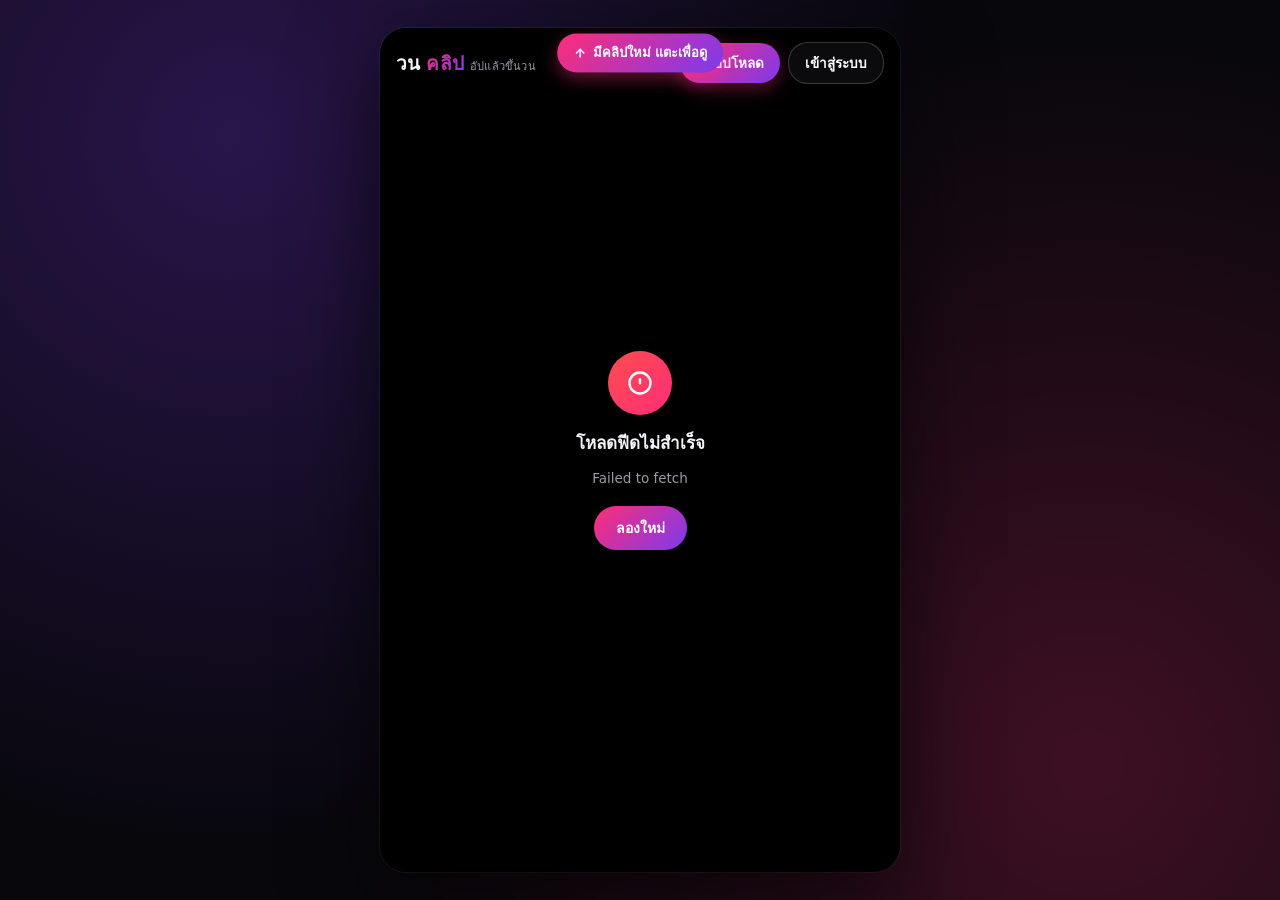
==== commit a7203ee0: "Update index.html" ====
--- a/index.html
+++ b/index.html
@@ -2,307 +2,12 @@
 <html lang="th">
 <head>
 <meta charset="UTF-8">
-<meta name="viewport" content="width=device-width, initial-scale=1, viewport-fit=cover">
+<meta name="viewport" content="width=device-width, initial-scale=1, maximum-scale=1, minimum-scale=1, user-scalable=no, viewport-fit=cover">
 <title>วนคลิป</title>
-<style>
-  :root{
-    --bg:#0b0b10;
-    --surface:#17161d;
-    --surface-2:#201f29;
-    --text:#f5f4f7;
-    --muted:#9c99a8;
-    --accent-a:#ff2d78;
-    --accent-b:#7c3aed;
-    --grad:linear-gradient(135deg,var(--accent-a),var(--accent-b));
-    --danger:#ff4d4d;
-  }
-  *{box-sizing:border-box;}
-  html,body{margin:0;padding:0;height:100%;background:var(--bg);color:var(--text);
-    font-family:-apple-system,BlinkMacSystemFont,"Segoe UI","Noto Sans Thai","Noto Sans",system-ui,sans-serif;
-    overflow:hidden;}
-
-  /* ---------- responsive app frame ---------- */
-  /* บนมือถือ #appFrame เต็มจอตามปกติ
-     บนแท็บเล็ต/คอม (จอกว้างกว่า 700px) จะถูกจำกัดความกว้างและจัดกึ่งกลาง คล้ายเปิดแอปมือถือ
-     บนคอม โดยรอบจะมีพื้นหลังไล่สีให้ดูไม่โล่ง
-     ตัว transform ด้านล่างเป็นกลไกสำคัญ: มันทำให้ #appFrame กลายเป็น "containing block"
-     ของลูกที่เป็น position:fixed ทั้งหมด (topbar, overlay, profileScreen) ตามสเปก CSS
-     ผลคือ fixed ทุกจุดจะยึดกับกรอบนี้แทนที่จะยึดกับทั้งหน้าจอ โดยไม่ต้องแก้ position ที่มีอยู่เลย */
-  #appFrame{
-    position:relative;
-    height:100%;height:100dvh;
-    max-width:480px;
-    margin:0 auto;
-    background:#000;
-    overflow:hidden;
-    transform:translateZ(0);
-  }
-  @media (min-width:701px){
-    html,body{
-      overflow:auto;
-      background:
-        radial-gradient(circle at 18% 15%, rgba(124,58,237,.28), transparent 55%),
-        radial-gradient(circle at 85% 85%, rgba(255,45,120,.22), transparent 55%),
-        #08070c;
-    }
-    #appFrame{
-      margin:28px auto;
-      height:calc(100dvh - 56px);
-      min-height:560px;
-      border-radius:26px;
-      box-shadow:0 30px 90px rgba(0,0,0,.65), 0 0 0 1px rgba(255,255,255,.07);
-    }
-  }
-  /* จอแท็บเล็ต/คอมจอใหญ่ขึ้นอีกหน่อย ให้กรอบกว้างขึ้นนิดหน่อยจะได้ไม่แคบเกิน */
-  @media (min-width:1024px){
-    #appFrame{ max-width:520px; }
-  }
-
-  /* ---------- top bar ---------- */
-  .topbar{
-    position:fixed;top:0;left:0;right:0;z-index:30;
-    display:flex;align-items:center;justify-content:space-between;
-    padding:calc(env(safe-area-inset-top,0px) + 14px) 16px 14px;
-    background:linear-gradient(to bottom, rgba(0,0,0,.55), transparent);
-    pointer-events:none;
-  }
-  .topbar > *{pointer-events:auto;}
-  .logo{display:flex;align-items:baseline;gap:6px;font-weight:800;font-size:19px;letter-spacing:.2px;cursor:pointer;}
-  .logo .loop{
-    background:var(--grad);-webkit-background-clip:text;background-clip:text;color:transparent;
-  }
-  .logo small{font-size:11px;color:var(--muted);font-weight:500;}
-  .icon-btn{
-    width:38px;height:38px;border-radius:50%;border:1px solid rgba(255,255,255,.14);
-    background:rgba(20,20,26,.55);backdrop-filter:blur(6px);
-    display:flex;align-items:center;justify-content:center;cursor:pointer;color:var(--text);
-  }
-  .icon-btn svg{width:19px;height:19px;}
-  .top-actions{display:flex;gap:8px;align-items:center;}
-  .upload-fab{
-    display:flex;align-items:center;gap:6px;border:none;border-radius:20px;padding:9px 16px 9px 12px;
-    background:var(--grad);color:#fff;font-weight:700;font-size:13.5px;cursor:pointer;
-    box-shadow:0 6px 18px rgba(255,45,120,.35);
-  }
-  .upload-fab svg{width:16px;height:16px;}
-  .login-fab{
-    border:1px solid rgba(255,255,255,.18);border-radius:20px;padding:9px 16px;background:rgba(20,20,26,.55);
-    backdrop-filter:blur(6px);color:#fff;font-weight:700;font-size:13.5px;cursor:pointer;
-  }
-  .avatar-btn{
-    width:38px;height:38px;border-radius:50%;overflow:hidden;border:2px solid rgba(255,255,255,.25);
-    cursor:pointer;background:var(--grad);display:flex;align-items:center;justify-content:center;
-    font-weight:800;font-size:15px;color:#fff;flex-shrink:0;
-  }
-  .avatar-btn img{width:100%;height:100%;object-fit:cover;display:block;}
-
-  /* ---------- feed ---------- */
-  #feed{
-    height:100%;overflow-y:scroll;scroll-snap-type:y mandatory;
-    scrollbar-width:none;
-  }
-  #feed::-webkit-scrollbar{display:none;}
-  .card{
-    position:relative;height:100%;scroll-snap-align:start;scroll-snap-stop:always;
-    display:flex;align-items:flex-end;justify-content:center;background:#000;overflow:hidden;
-  }
-  .card video, .card img{
-    position:absolute;inset:0;width:100%;height:100%;object-fit:cover;background:#000;
-  }
-  .card .scrim{
-    position:absolute;left:0;right:0;bottom:0;height:44%;
-    background:linear-gradient(to top, rgba(0,0,0,.75), transparent);
-    pointer-events:none;
-  }
-  .meta{
-    position:relative;z-index:2;width:100%;padding:0 84px 30px 18px;
-    padding-bottom:calc(env(safe-area-inset-bottom,0px) + 26px);
-  }
-  .meta h2{margin:0 0 6px;font-size:17px;font-weight:800;line-height:1.3;}
-  .meta .author-row{display:flex;align-items:center;gap:8px;cursor:pointer;width:fit-content;}
-  .meta .author-row .mini-avatar{
-    width:24px;height:24px;border-radius:50%;overflow:hidden;background:var(--grad);
-    display:flex;align-items:center;justify-content:center;font-size:11px;font-weight:800;flex-shrink:0;
-  }
-  .meta .author-row .mini-avatar img{width:100%;height:100%;object-fit:cover;display:block;}
-  .meta p{margin:0;font-size:13.5px;color:var(--muted);font-weight:600;}
-  .meta p .dot{color:var(--muted);opacity:.5;margin:0 6px;}
-
-  .side-actions{
-    position:absolute;right:12px;bottom:calc(env(safe-area-inset-bottom,0px) + 34px);z-index:3;
-    display:flex;flex-direction:column;align-items:center;gap:22px;
-  }
-  .like-btn{
-    background:none;border:none;padding:0;cursor:pointer;color:#fff;
-    display:flex;flex-direction:column;align-items:center;gap:4px;
-  }
-  .like-btn svg{width:32px;height:32px;filter:drop-shadow(0 2px 6px rgba(0,0,0,.5));transition:transform .18s ease;}
-  .like-btn.liked svg{fill:var(--accent-a);stroke:var(--accent-a);}
-  .like-btn.pop svg{transform:scale(1.35);}
-  .like-count{font-size:12px;font-weight:700;color:#fff;text-shadow:0 1px 3px rgba(0,0,0,.5);}
-
-  .comment-btn{
-    background:none;border:none;padding:0;cursor:pointer;color:#fff;
-    display:flex;flex-direction:column;align-items:center;gap:4px;
-  }
-  .comment-btn svg{width:30px;height:30px;filter:drop-shadow(0 2px 6px rgba(0,0,0,.5));}
-  .comment-count{font-size:12px;font-weight:700;color:#fff;text-shadow:0 1px 3px rgba(0,0,0,.5);}
-
-  .mute-btn{
-    position:absolute;right:12px;top:calc(env(safe-area-inset-top,0px) + 64px);z-index:3;
-  }
-
-  .progress{
-    position:absolute;bottom:0;left:0;right:0;height:3px;background:rgba(255,255,255,.15);z-index:4;
-  }
-  .progress i{display:block;height:100%;width:0%;background:var(--grad);}
-
-  /* ---------- empty state ---------- */
-  .empty{
-    height:100%;display:flex;flex-direction:column;align-items:center;justify-content:center;
-    gap:14px;text-align:center;padding:0 30px;
-  }
-  .empty .ring{
-    width:64px;height:64px;border-radius:50%;background:var(--grad);
-    display:flex;align-items:center;justify-content:center;
-  }
-  .empty .ring svg{width:28px;height:28px;color:#fff;}
-  .empty h3{margin:0;font-size:17px;}
-  .empty p{margin:0;color:var(--muted);font-size:13.5px;max-width:260px;}
-  .empty button{
-    margin-top:6px;border:none;border-radius:22px;padding:11px 22px;background:var(--grad);
-    color:#fff;font-weight:700;font-size:14px;cursor:pointer;
-  }
-
-  /* ---------- modal / bottom sheet ---------- */
-  .overlay{
-    position:fixed;inset:0;background:rgba(6,6,9,.72);backdrop-filter:blur(3px);
-    display:flex;align-items:flex-end;justify-content:center;z-index:50;
-    opacity:0;pointer-events:none;transition:opacity .18s ease;
-  }
-  .overlay.show{opacity:1;pointer-events:auto;}
-  .sheet{
-    width:100%;max-width:460px;background:var(--surface);border-radius:20px 20px 0 0;
-    padding:20px 20px calc(env(safe-area-inset-bottom,0px) + 22px);
-    transform:translateY(16px);transition:transform .2s ease;
-    max-height:88vh;overflow-y:auto;
-  }
-  .overlay.show .sheet{transform:translateY(0);}
-  .sheet h3{margin:0 0 4px;font-size:17px;}
-  .sheet .sub{margin:0 0 18px;color:var(--muted);font-size:12.5px;}
-  .field{margin-bottom:14px;}
-  .field label{display:block;font-size:12.5px;color:var(--muted);margin-bottom:6px;font-weight:600;}
-  .field input[type=text], .field input[type=url], .field input[type=password], .field input[type=email], .field textarea{
-    width:100%;padding:12px 13px;border-radius:12px;border:1px solid rgba(255,255,255,.12);
-    background:var(--surface-2);color:var(--text);font-size:14px;outline:none;font-family:inherit;
-  }
-  .field textarea{resize:vertical;min-height:64px;}
-  .field input:focus, .field textarea:focus{border-color:var(--accent-b);}
-  .field .readonly-note{font-size:12px;color:var(--muted);padding:12px 13px;background:var(--surface-2);border-radius:12px;}
-  .filedrop{
-    border:1.5px dashed rgba(255,255,255,.2);border-radius:14px;padding:20px;text-align:center;
-    color:var(--muted);font-size:13px;cursor:pointer;position:relative;
-  }
-  .filedrop.has-file{border-color:var(--accent-b);color:var(--text);}
-  .filedrop input{position:absolute;inset:0;opacity:0;cursor:pointer;}
-  .sheet-actions{display:flex;gap:10px;margin-top:6px;}
-  .btn{flex:1;border:none;border-radius:13px;padding:13px;font-weight:700;font-size:14.5px;cursor:pointer;}
-  .btn.primary{background:var(--grad);color:#fff;}
-  .btn.ghost{background:var(--surface-2);color:var(--text);}
-  .btn.danger{background:rgba(255,77,77,.15);color:var(--danger);}
-  .btn:disabled{opacity:.5;cursor:not-allowed;}
-  .err{color:var(--danger);font-size:12.5px;margin-top:8px;min-height:16px;}
-  .ok{color:#4ade80;font-size:12.5px;margin-top:8px;min-height:16px;}
-  .hint{color:var(--muted);font-size:11.5px;line-height:1.5;margin-top:2px;}
-  /* switch-link under each auth sheet, e.g. "ยังไม่มีบัญชี? สมัครสมาชิก" */
-  .switch-link{margin-top:14px;text-align:center;font-size:13px;color:var(--muted);}
-  .switch-link a{color:#fff;font-weight:700;text-decoration:none;cursor:pointer;}
-
-  /* ---------- comments sheet ---------- */
-  .comment-sheet{max-height:80vh;display:flex;flex-direction:column;}
-  .comment-list{flex:1;overflow-y:auto;min-height:120px;max-height:50vh;margin:4px -4px 10px;padding:0 4px;}
-  .comment-empty{padding:26px 10px;text-align:center;color:var(--muted);font-size:13px;}
-  .comment-item{display:flex;gap:10px;padding:10px 2px;}
-  .comment-item .c-avatar{
-    width:32px;height:32px;border-radius:50%;overflow:hidden;background:var(--grad);flex-shrink:0;
-    display:flex;align-items:center;justify-content:center;font-size:13px;font-weight:800;color:#fff;
-  }
-  .comment-item .c-avatar img{width:100%;height:100%;object-fit:cover;display:block;}
-  .comment-item .c-body{flex:1;min-width:0;}
-  .comment-item .c-name{font-size:12.5px;font-weight:700;color:var(--muted);margin-bottom:2px;}
-  .comment-item .c-text{font-size:14px;line-height:1.4;word-break:break-word;}
-  .comment-item .c-time{font-size:11px;color:var(--muted);margin-top:3px;}
-  .comment-item .c-del{
-    background:none;border:none;color:var(--muted);cursor:pointer;padding:4px;flex-shrink:0;align-self:flex-start;
-  }
-  .comment-item .c-del svg{width:14px;height:14px;}
-  .comment-input-row{display:flex;gap:8px;align-items:center;padding-top:4px;border-top:1px solid rgba(255,255,255,.08);}
-  .comment-input-row input{
-    flex:1;padding:11px 13px;border-radius:22px;border:1px solid rgba(255,255,255,.12);
-    background:var(--surface-2);color:var(--text);font-size:14px;outline:none;font-family:inherit;
-  }
-  .comment-input-row input:focus{border-color:var(--accent-b);}
-  .comment-send{
-    width:38px;height:38px;border-radius:50%;border:none;background:var(--grad);color:#fff;
-    display:flex;align-items:center;justify-content:center;cursor:pointer;flex-shrink:0;
-  }
-  .comment-send svg{width:17px;height:17px;}
-  .comment-send:disabled{opacity:.5;cursor:not-allowed;}
-  .comment-login-note{text-align:center;font-size:12.5px;color:var(--muted);padding-top:6px;}
-  .comment-login-note a{color:#fff;font-weight:700;text-decoration:none;cursor:pointer;}
-
-  /* ---------- profile screen ---------- */
-  #profileScreen{
-    position:fixed;inset:0;z-index:40;background:var(--bg);
-    transform:translateX(100%);transition:transform .22s ease;overflow-y:auto;
-  }
-  #profileScreen.show{transform:translateX(0);}
-  .profile-topbar{
-    display:flex;align-items:center;gap:10px;
-    padding:calc(env(safe-area-inset-top,0px) + 14px) 16px 10px;
-    position:sticky;top:0;background:var(--bg);z-index:2;
-  }
-  .profile-topbar .ptitle{font-weight:800;font-size:16px;flex:1;}
-  .profile-header{padding:10px 20px 20px;display:flex;flex-direction:column;align-items:center;text-align:center;gap:10px;}
-  .big-avatar{
-    width:88px;height:88px;border-radius:50%;overflow:hidden;background:var(--grad);
-    display:flex;align-items:center;justify-content:center;font-size:32px;font-weight:800;color:#fff;
-    border:3px solid rgba(255,255,255,.1);
-  }
-  .big-avatar img{width:100%;height:100%;object-fit:cover;display:block;}
-  .profile-header h2{margin:0;font-size:18px;}
-  .profile-header .bio{color:var(--muted);font-size:13.5px;max-width:320px;line-height:1.5;margin:0;}
-  .profile-actions{display:flex;gap:10px;margin-top:6px;}
-  .profile-actions .btn{padding:9px 20px;flex:none;font-size:13.5px;}
-  .profile-stats{display:flex;gap:22px;margin-top:4px;}
-  .profile-stats div{text-align:center;}
-  .profile-stats b{display:block;font-size:15px;}
-  .profile-stats span{font-size:11.5px;color:var(--muted);}
-  .grid{
-    display:grid;grid-template-columns:repeat(3,1fr);gap:2px;padding:2px;
-  }
-  .grid-item{
-    position:relative;aspect-ratio:9/14;background:#000;overflow:hidden;cursor:pointer;
-  }
-  .grid-item video, .grid-item img{width:100%;height:100%;object-fit:cover;display:block;}
-  .grid-item .g-likes{
-    position:absolute;left:6px;bottom:6px;display:flex;align-items:center;gap:3px;
-    font-size:11px;font-weight:700;color:#fff;text-shadow:0 1px 3px rgba(0,0,0,.6);
-  }
-  .grid-item .g-likes svg{width:11px;height:11px;fill:#fff;}
-  .grid-item .del-btn{
-    position:absolute;right:6px;top:6px;width:26px;height:26px;border-radius:50%;
-    background:rgba(0,0,0,.55);border:none;display:flex;align-items:center;justify-content:center;cursor:pointer;
-  }
-  .grid-item .del-btn svg{width:13px;height:13px;color:#fff;}
-  .profile-empty{padding:60px 20px;text-align:center;color:var(--muted);font-size:13.5px;}
-</style>
+<link rel="stylesheet" href="style.css">
 </head>
 <body>
 
-<!-- ทุกอย่างอยู่ใน #appFrame เพื่อให้จอกว้าง (แท็บเล็ต/คอม) เห็นแอปเป็นกรอบแคบตรงกลางแบบแอปมือถือ
-     appFrame มี transform ทำให้กลายเป็น containing block ของ position:fixed ลูกๆ ทั้งหมด
-     (topbar, overlay ต่างๆ, profileScreen) จึงถูกจำกัดขอบเขตอยู่ในกรอบนี้แทนที่จะเต็มจอ -->
 <div id="appFrame">
 
 <div class="topbar">
@@ -318,8 +23,12 @@
 </div>
 
 <div id="feed"></div>
+<button class="new-pill" id="newVideoPill">
+  <svg viewBox="0 0 24 24" fill="none" stroke="currentColor" stroke-width="2.4"><path d="M12 19V5M5 12l7-7 7 7"/></svg>
+  มีคลิปใหม่ แตะเพื่อดู
+</button>
 
-<!-- ---------- login sheet (separate page, not merged with signup) ---------- -->
+<!-- login sheet -->
 <div class="overlay" id="loginOverlay">
   <div class="sheet">
     <h3>ยินดีต้อนรับกลับ</h3>
@@ -335,7 +44,7 @@
   </div>
 </div>
 
-<!-- ---------- signup sheet (separate page, not merged with login) ---------- -->
+<!-- signup sheet -->
 <div class="overlay" id="signupOverlay">
   <div class="sheet">
     <h3>สร้างบัญชีใหม่</h3>
@@ -353,7 +62,7 @@
   </div>
 </div>
 
-<!-- ---------- upload sheet ---------- -->
+<!-- upload sheet -->
 <div class="overlay" id="uploadOverlay">
   <div class="sheet">
     <h3>อัปโหลดคลิปหรือรูปใหม่</h3>
@@ -381,7 +90,7 @@
   </div>
 </div>
 
-<!-- ---------- edit profile sheet ---------- -->
+<!-- edit profile sheet -->
 <div class="overlay" id="editOverlay">
   <div class="sheet">
     <h3>แก้ไขโปรไฟล์</h3>
@@ -403,7 +112,7 @@
   </div>
 </div>
 
-<!-- ---------- comments sheet ---------- -->
+<!-- comments sheet -->
 <div class="overlay" id="commentOverlay">
   <div class="sheet comment-sheet">
     <h3>คอมเมนต์</h3>
@@ -421,7 +130,7 @@
   </div>
 </div>
 
-<!-- ---------- profile screen ---------- -->
+<!-- profile screen -->
 <div id="profileScreen">
   <div class="profile-topbar">
     <button class="icon-btn" id="profileBack">
@@ -434,967 +143,6 @@
 
 </div><!-- /#appFrame -->
 
-<script>
-(function(){
-  "use strict";
-
-  // ---------------- config ----------------
-  // แก้ 2 บรรทัดนี้เป็นค่าจากโปรเจกต์ Supabase ของคุณ (Settings → API)
-  // หมายเหตุสำคัญเรื่องบัญชีผู้ใช้หลายคน:
-  // - session ของผู้ใช้ที่ล็อกอินอยู่ถูกเก็บไว้ใน localStorage ของ "เบราว์เซอร์" (คีย์ SESSION_KEY ด้านล่าง)
-  //   ถ้าเปิดเว็บนี้คนละเครื่อง/คนละเบราว์เซอร์ แต่ละคนจะมี session ของตัวเองแยกกันอยู่แล้ว ไม่ชนกัน
-  // - แต่ถ้าใช้เครื่อง/เบราว์เซอร์เดียวกัน (เช่น ทดสอบหลายบัญชีบนคอมเครื่องเดียว) การล็อกอินบัญชีใหม่
-  //   จะ "ทับ" session เดิมเสมอ (ดูฟังก์ชัน saveSession) ต้องกด "ออกจากระบบ" ก่อนถึงจะสลับบัญชีได้
-  // - อีกสาเหตุที่พบบ่อยที่ทำให้ "ล็อกอินได้แต่เหมือนเข้าไม่ได้": ระบบ auth สร้างบัญชีสำเร็จ
-  //   แต่ตาราง profiles ไม่มีแถวคู่กัน (ปกติต้องมี DB trigger สร้างให้อัตโนมัติ) ทำให้ myProfile
-  //   เป็น null และแอปแสดงเหมือนยังไม่ได้ล็อกอิน โค้ดด้านล่างแก้ปัญหานี้ด้วยฟังก์ชัน ensureMyProfile()
-  //   ที่จะสร้างแถวโปรไฟล์ให้อัตโนมัติถ้ายังไม่มี ไม่ต้องพึ่ง trigger ฝั่ง DB อีกต่อไป
-  var config = {
-    url: "https://oxrgojxtgndejfobksck.supabase.co/",
-    key: "eyJhbGciOiJIUzI1NiIsInR5cCI6IkpXVCJ9.eyJpc3MiOiJzdXBhYmFzZSIsInJlZiI6Im94cmdvanh0Z25kZWpmb2Jrc2NrIiwicm9sZSI6ImFub24iLCJpYXQiOjE3ODM3MjgwNjgsImV4cCI6MjA5OTMwNDA2OH0.DDCgLRRjbDh6SZslvGeXzJCqKqcWlGgnH107s_gV4LA",
-    maxFileSizeMB: 50
-  };
-
-  var IMAGE_DURATION_MS = 5000;
-  var SESSION_KEY = "vonclip_session";
-
-  var feedEl = document.getElementById('feed');
-  var videos = [];
-  var likedIds = new Set();
-  var observer = null;
-
-  // ---------------- auth state ----------------
-  var session = null;   // { access_token, refresh_token, user }
-  var myProfile = null; // { id, username, avatar_url, bio }
-  var profileCache = {}; // id -> profile
-
-  function loadSession(){
-    try {
-      var raw = localStorage.getItem(SESSION_KEY);
-      if (raw) session = JSON.parse(raw);
-    } catch(e){ session = null; }
-  }
-  function saveSession(s){
-    session = s;
-    if (s) localStorage.setItem(SESSION_KEY, JSON.stringify(s));
-    else localStorage.removeItem(SESSION_KEY);
-  }
-
-  // ---------------- supabase REST helpers (no SDK needed) ----------------
-  function headers(extra){
-    var h = { apikey: config.key, Authorization: "Bearer " + (session ? session.access_token : config.key) };
-    if (extra) for (var k in extra) h[k] = extra[k];
-    return h;
-  }
-
-  function isConfigured(){
-    return !!(config.url && config.key &&
-      config.url.indexOf("YOUR-PROJECT-REF") === -1 &&
-      config.key.indexOf("YOUR-ANON-PUBLIC-KEY") === -1);
-  }
-
-  function authFetch(path, opts, retried){
-    opts = opts || {};
-    opts.headers = Object.assign(headers(opts.jsonBody !== undefined ? { "Content-Type": "application/json" } : {}), opts.headers || {});
-    if (opts.jsonBody !== undefined) opts.body = JSON.stringify(opts.jsonBody);
-    return fetch(config.url + path, opts).then(function(r){
-      if (r.status === 401 && session && session.refresh_token && !retried) {
-        return refreshSession().then(function(){ return authFetch(path, opts, true); });
-      }
-      return r;
-    });
-  }
-
-  // ---- แปล error จาก Supabase Auth ให้เป็นข้อความที่เข้าใจง่าย ----
-  // ปัญหา "คนเข้าเยอะแล้วขึ้น limit": Supabase (โดยเฉพาะแพลน Free) จำกัดจำนวนคำขอ auth
-  // ต่อนาที/ต่อชั่วโมงไว้ เช่น ส่งอีเมลยืนยันได้ไม่กี่ฉบับ/ชม. หรือคำขอสมัคร/ล็อกอินถี่เกินไป
-  // จะโดน 429 (Too Many Requests) เราจับ error นี้แล้วแสดงข้อความสุภาพแทน error ดิบจาก Supabase
-  // ทางแก้ถาวรฝั่ง Supabase: ปิด "Confirm email" ใน Authentication → Providers → Email
-  // (ค่าเริ่มต้นแพลน Free ส่งอีเมลยืนยันได้จำกัดมาก เป็นสาเหตุที่พบบ่อยที่สุดของปัญหานี้)
-  function authErrorMessage(r, d){
-    if (r.status === 429) {
-      var retry = r.headers.get('Retry-After');
-      return 'ตอนนี้มีคนใช้งานพร้อมกันเยอะ ระบบจำกัดจำนวนคำขอชั่วคราว กรุณาลองใหม่' +
-        (retry ? ' ในอีก ' + retry + ' วินาที' : 'อีกครั้งในอีกสักครู่');
-    }
-    var code = (d && (d.error_code || d.code)) || '';
-    var msg = (d && (d.msg || d.error_description || d.message)) || '';
-    if (code === 'over_email_send_rate_limit' || /email rate limit/i.test(msg)) {
-      return 'ส่งอีเมลถี่เกินไป กรุณารอสักครู่แล้วลองสมัครใหม่ (หรือแจ้งผู้ดูแลให้ปิดการยืนยันอีเมล)';
-    }
-    if (code === 'user_already_exists' || /already registered/i.test(msg)) {
-      return 'อีเมลนี้มีบัญชีอยู่แล้ว ลองเข้าสู่ระบบแทน';
-    }
-    if (code === 'invalid_credentials' || /invalid login credentials/i.test(msg)) {
-      return 'อีเมลหรือรหัสผ่านไม่ถูกต้อง';
-    }
-    if (code === 'over_request_rate_limit' || /rate limit/i.test(msg)) {
-      return 'มีคำขอเข้ามาถี่เกินไป กรุณารอสักครู่แล้วลองใหม่';
-    }
-    return msg || 'เกิดข้อผิดพลาด กรุณาลองใหม่';
-  }
-
-  // ---- auth actions ----
-  function signUp(email, pass, username){
-    return fetch(config.url + "/auth/v1/signup", {
-      method: "POST",
-      headers: { apikey: config.key, "Content-Type": "application/json" },
-      body: JSON.stringify({ email: email, password: pass, data: { username: username } })
-    }).then(function(r){ return r.json().then(function(d){ if (!r.ok) throw new Error(authErrorMessage(r, d)); return d; }); });
-  }
-  function signIn(email, pass){
-    return fetch(config.url + "/auth/v1/token?grant_type=password", {
-      method: "POST",
-      headers: { apikey: config.key, "Content-Type": "application/json" },
-      body: JSON.stringify({ email: email, password: pass })
-    }).then(function(r){ return r.json().then(function(d){ if (!r.ok) throw new Error(authErrorMessage(r, d)); return d; }); });
-  }
-
-  // ---- ensure a "profiles" row exists for the logged-in user ----
-  // เดิมแอปคาดหวังว่าจะมี DB trigger คอยสร้างแถวใน profiles ให้อัตโนมัติตอนสมัครสมาชิก
-  // แต่ถ้าไม่มี trigger นั้น (หรือมันพัง) ผู้ใช้คนถัดไปจะสมัคร/ล็อกอินได้ที่ระบบ auth
-  // แต่แอปจะหาโปรไฟล์ไม่เจอ (fetchProfileById คืนค่าว่าง) ทำให้ myProfile เป็น null
-  // แล้ว renderAuthUI() ก็จะแสดงเหมือนยัง "ไม่ได้ล็อกอิน" อยู่ดี — นี่คือสาเหตุที่คนอื่น
-  // "ล็อกอินต่อไม่ได้" หลังจากมีคนแรกใช้งานไปแล้ว
-  // ฟังก์ชันนี้แก้ปัญหานั้น: ถ้าล็อกอิน/สมัครสำเร็จแล้วแต่ยังไม่มีแถวโปรไฟล์ ให้สร้างให้เลย
-  function ensureMyProfile(user, fallbackUsername){
-    return fetchProfileById(user.id).then(function(p){
-      if (p) return p; // มีโปรไฟล์อยู่แล้ว ใช้ของเดิม
-      var username = fallbackUsername || (user.user_metadata && user.user_metadata.username) || (user.email ? user.email.split('@')[0] : 'ผู้ใช้');
-      return authFetch("/rest/v1/profiles", {
-        method: "POST",
-        jsonBody: { id: user.id, username: username, bio: '', avatar_url: null },
-        headers: { "Prefer": "return=representation,resolution=merge-duplicates" }
-      }).then(function(r){
-        return r.json().then(function(d){
-          if (!r.ok) throw new Error((d && d.message) || "สร้างโปรไฟล์ไม่สำเร็จ");
-          var created = Array.isArray(d) ? d[0] : d;
-          profileCache[user.id] = created;
-          return created;
-        });
-      });
-    });
-  }
-  function refreshSession(){
-    if (!session || !session.refresh_token) return Promise.reject(new Error("no session"));
-    return fetch(config.url + "/auth/v1/token?grant_type=refresh_token", {
-      method: "POST",
-      headers: { apikey: config.key, "Content-Type": "application/json" },
-      body: JSON.stringify({ refresh_token: session.refresh_token })
-    }).then(function(r){ return r.json(); }).then(function(d){
-      if (d.access_token) { saveSession({ access_token: d.access_token, refresh_token: d.refresh_token, user: d.user || (session && session.user) }); }
-      else { saveSession(null); }
-    }).catch(function(){ saveSession(null); });
-  }
-  function signOut(){
-    var p = session ? fetch(config.url + "/auth/v1/logout", { method: "POST", headers: headers() }).catch(function(){}) : Promise.resolve();
-    return p.then(function(){ saveSession(null); myProfile = null; renderAuthUI(); goHome(); });
-  }
-
-  // ---- profile helpers ----
-  function fetchProfileById(id){
-    if (profileCache[id]) return Promise.resolve(profileCache[id]);
-    return authFetch("/rest/v1/profiles?select=*&id=eq." + id, { method: "GET" })
-      .then(function(r){ return r.json(); })
-      .then(function(rows){ var p = rows && rows[0]; if (p) profileCache[id] = p; return p; });
-  }
-  function upsertMyProfile(fields){
-    return authFetch("/rest/v1/profiles?id=eq." + session.user.id, {
-      method: "PATCH", jsonBody: fields, headers: { "Prefer": "return=representation" }
-    }).then(function(r){ return r.json().then(function(d){ if (!r.ok) throw new Error((d && d.message) || "บันทึกไม่สำเร็จ"); return d[0]; }); });
-  }
-
-  // เรียกตอนเปิดหน้าเว็บ: โหลด session เก่าจาก localStorage (ถ้ามี) แล้วดึง/สร้างโปรไฟล์คู่กัน
-  function initSession(){
-    loadSession();
-    if (!session) { renderAuthUI(); return Promise.resolve(); }
-    return ensureMyProfile(session.user).then(function(p){
-      myProfile = p;
-      profileCache[session.user.id] = p;
-      renderAuthUI();
-    }).catch(function(){
-      // token เก่าอาจหมดอายุ/ใช้ไม่ได้แล้ว → เคลียร์ session ทิ้งแล้วกลับไปสถานะยังไม่ล็อกอิน
-      saveSession(null);
-      myProfile = null;
-      renderAuthUI();
-    });
-  }
-
-  // อัปเดตปุ่มบน topbar ให้ตรงกับสถานะล็อกอิน: โชว์ปุ่ม "เข้าสู่ระบบ" หรือ avatar ของผู้ใช้
-  function renderAuthUI(){
-    var loginBtn = document.getElementById('loginBtn');
-    var avatarBtn = document.getElementById('myAvatarBtn');
-    if (session && myProfile) {
-      loginBtn.style.display = 'none';
-      avatarBtn.style.display = 'flex';
-      avatarBtn.innerHTML = myProfile.avatar_url
-        ? '<img src="' + myProfile.avatar_url + '">'
-        : escapeHtml((myProfile.username || '?').charAt(0).toUpperCase());
-    } else {
-      loginBtn.style.display = 'inline-block';
-      avatarBtn.style.display = 'none';
-    }
-  }
-
-  // ---------------- data: videos ----------------
-  function fetchVideos(){
-    if (!isConfigured()) { renderEmpty(true); return; }
-    fetch(config.url + "/rest/v1/videos?select=*&order=created_at.desc", { headers: headers() })
-      .then(function(r){
-        if (!r.ok) throw new Error("โหลดฟีดไม่สำเร็จ (" + r.status + ")");
-        return r.json();
-      })
-      .then(function(data){ videos = data; renderFeed(); })
-      .catch(function(e){ renderEmpty(false, e.message); });
-  }
-
-  function insertVideoRow(row){
-    return authFetch("/rest/v1/videos", {
-      method: "POST", jsonBody: row, headers: { "Prefer": "return=representation" }
-    }).then(function(r){
-      return r.json().then(function(d){ if (!r.ok) throw new Error((d && d.message) || "บันทึกข้อมูลไม่สำเร็จ"); return d; });
-    });
-  }
-
-  function deleteVideoRow(id){
-    return authFetch("/rest/v1/videos?id=eq." + id, { method: "DELETE" });
-  }
-
-  function uploadFile(file, prefix){
-    var safeName = (prefix || "") + Date.now() + "_" + file.name.replace(/[^a-zA-Z0-9.\-_]/g, "_");
-    return authFetch("/storage/v1/object/videos/" + safeName, {
-      method: "POST", headers: { "Content-Type": file.type || "application/octet-stream" }, body: file
-    }).then(function(r){
-      if (!r.ok) return r.text().then(function(t){ throw new Error(t || ("อัปโหลดไฟล์ไม่สำเร็จ (" + r.status + ")")); });
-      return config.url + "/storage/v1/object/public/videos/" + safeName;
-    });
-  }
-
-  function incrementLikes(id){
-    return authFetch("/rest/v1/rpc/increment_likes", { method: "POST", jsonBody: { video_id: id } });
-  }
-
-  // ---------------- data: comments ----------------
-  // ต้องมีตาราง "comments" ใน Supabase ก่อน (id uuid, video_id uuid, user_id uuid, author text,
-  // content text, created_at timestamptz) พร้อม RLS ให้ทุกคนอ่านได้ และเจ้าของ insert/delete ได้เอง
-  // (ดูสคริปต์ SQL ที่แนบมาให้รันใน Supabase → SQL Editor)
-  function fetchComments(videoId){
-    return authFetch("/rest/v1/comments?select=*&video_id=eq." + videoId + "&order=created_at.asc", { method: "GET" })
-      .then(function(r){ return r.json(); });
-  }
-  function insertComment(videoId, content){
-    return authFetch("/rest/v1/comments", {
-      method: "POST",
-      jsonBody: { video_id: videoId, user_id: session.user.id, author: myProfile.username, content: content },
-      headers: { "Prefer": "return=representation" }
-    }).then(function(r){
-      return r.json().then(function(d){ if (!r.ok) throw new Error((d && d.message) || "ส่งคอมเมนต์ไม่สำเร็จ"); return d[0]; });
-    });
-  }
-  function deleteComment(id){
-    return authFetch("/rest/v1/comments?id=eq." + id, { method: "DELETE" });
-  }
-  // นับจำนวนคอมเมนต์ของคลิปหนึ่งๆ โดยไม่ต้องโหลดเนื้อหาคอมเมนต์ทั้งหมด
-  // ใช้ header Prefer: count=exact แล้วอ่านค่าจาก Content-Range ที่ Supabase ตอบกลับมา (รูปแบบ "0-9/42")
-  function countComments(videoId){
-    return authFetch("/rest/v1/comments?select=id&video_id=eq." + videoId, {
-      method: "GET", headers: { "Prefer": "count=exact", "Range": "0-0" }
-    }).then(function(r){
-      var range = r.headers.get('content-range') || '';
-      var total = parseInt(range.split('/')[1], 10);
-      return isNaN(total) ? 0 : total;
-    }).catch(function(){ return 0; });
-  }
-
-  // ---------------- rendering: feed ----------------
-  function renderEmpty(needsSetup, errMsg){
-    feedEl.innerHTML = "";
-    var wrap = document.createElement('div');
-    wrap.className = 'empty';
-    if (needsSetup) {
-      wrap.innerHTML =
-        '<div class="ring"><svg viewBox="0 0 24 24" fill="none" stroke="currentColor" stroke-width="2"><path d="M12 19V5M5 12l7-7 7 7"/></svg></div>' +
-        '<h3>ยังไม่ได้เชื่อมต่อ Supabase</h3>' +
-        '<p>เปิดไฟล์ index.html แล้วใส่ Supabase URL กับ anon key ในโค้ดส่วน config ก่อนใช้งาน</p>';
-      feedEl.appendChild(wrap);
-    } else if (errMsg) {
-      wrap.innerHTML =
-        '<div class="ring" style="background:linear-gradient(135deg,#ff4d4d,#ff2d78)"><svg viewBox="0 0 24 24" fill="none" stroke="currentColor" stroke-width="2"><path d="M12 8v5M12 16h.01"/><circle cx="12" cy="12" r="9"/></svg></div>' +
-        '<h3>โหลดฟีดไม่สำเร็จ</h3>' +
-        '<p>' + escapeHtml(errMsg) + '</p>' +
-        '<button id="emptyRetryBtn">ลองใหม่</button>';
-      feedEl.appendChild(wrap);
-      document.getElementById('emptyRetryBtn').onclick = fetchVideos;
-    } else {
-      wrap.innerHTML =
-        '<div class="ring"><svg viewBox="0 0 24 24" fill="none" stroke="currentColor" stroke-width="2"><path d="M23 7l-7 5 7 5V7z"/><rect x="1" y="5" width="15" height="14" rx="2"/></svg></div>' +
-        '<h3>ยังไม่มีคลิปเลย</h3>' +
-        '<p>เป็นคนแรกที่อัปโหลดคลิปลงวนคลิป!</p>' +
-        '<button id="emptyUploadBtn">อัปโหลดคลิปแรก</button>';
-      feedEl.appendChild(wrap);
-      document.getElementById('emptyUploadBtn').onclick = openUpload;
-    }
-  }
-
-  function escapeHtml(s){
-    var d = document.createElement('div');
-    d.textContent = s == null ? "" : String(s);
-    return d.innerHTML;
-  }
-
-  function renderFeed(){
-    if (!videos.length) { renderEmpty(false); return; }
-    if (observer) observer.disconnect();
-    feedEl.innerHTML = "";
-
-    videos.forEach(function(v, i){
-      var card = document.createElement('div');
-      card.className = 'card';
-      card.dataset.index = i;
-      var isImage = v.media_type === 'image';
-
-      var mediaEl;
-      if (isImage) {
-        mediaEl = document.createElement('img');
-        mediaEl.src = v.video_url;
-        mediaEl.alt = v.title || '';
-      } else {
-        mediaEl = document.createElement('video');
-        mediaEl.src = v.video_url;
-        mediaEl.loop = false;
-        mediaEl.muted = true;
-        mediaEl.playsInline = true;
-        mediaEl.preload = 'metadata';
-      }
-      card.appendChild(mediaEl);
-
-      var scrim = document.createElement('div');
-      scrim.className = 'scrim';
-      card.appendChild(scrim);
-
-      var progress = document.createElement('div');
-      progress.className = 'progress';
-      var progressBar = document.createElement('i');
-      progress.appendChild(progressBar);
-      card.appendChild(progress);
-
-      function goNext(){
-        var next = (i + 1) % videos.length;
-        var nextCard = feedEl.children[next];
-        if (nextCard) nextCard.scrollIntoView({ behavior: 'smooth' });
-      }
-
-      if (isImage) {
-        card._start = function(){
-          var start = performance.now();
-          function tick(now){
-            var pct = Math.min((now - start) / IMAGE_DURATION_MS, 1);
-            progressBar.style.width = (pct * 100) + '%';
-            if (pct < 1) { card._raf = requestAnimationFrame(tick); }
-            else { goNext(); }
-          }
-          card._raf = requestAnimationFrame(tick);
-        };
-        card._stop = function(){
-          if (card._raf) cancelAnimationFrame(card._raf);
-          progressBar.style.width = '0%';
-        };
-      } else {
-        mediaEl.addEventListener('timeupdate', function(){
-          if (mediaEl.duration) progressBar.style.width = (mediaEl.currentTime / mediaEl.duration * 100) + '%';
-        });
-        mediaEl.addEventListener('ended', goNext);
-        card._start = function(){ mediaEl.currentTime = 0; mediaEl.play().catch(function(){}); };
-        card._stop = function(){ mediaEl.pause(); };
-
-        var muteBtn = document.createElement('button');
-        muteBtn.className = 'icon-btn mute-btn';
-        muteBtn.innerHTML = mutedIcon();
-        muteBtn.onclick = function(){
-          mediaEl.muted = !mediaEl.muted;
-          muteBtn.innerHTML = mediaEl.muted ? mutedIcon() : soundIcon();
-        };
-        card.appendChild(muteBtn);
-      }
-
-      var meta = document.createElement('div');
-      meta.className = 'meta';
-      var avatarHtml = v._avatar_url
-        ? '<img src="' + v._avatar_url + '">'
-        : escapeHtml((v.author || '?').charAt(0).toUpperCase());
-      meta.innerHTML =
-        '<h2>' + escapeHtml(v.title) + '</h2>' +
-        '<div class="author-row" data-uid="' + escapeHtml(v.user_id || '') + '">' +
-        '<span class="mini-avatar">' + avatarHtml + '</span>' +
-        '<p>โดย ' + escapeHtml(v.author) + '<span class="dot">•</span>' + timeAgo(v.created_at) + '</p>' +
-        '</div>';
-      card.appendChild(meta);
-      var authorRow = meta.querySelector('.author-row');
-      if (v.user_id) authorRow.onclick = function(){ openProfile(v.user_id); };
-
-      var side = document.createElement('div');
-      side.className = 'side-actions';
-      var likeBtn = document.createElement('button');
-      likeBtn.className = 'like-btn' + (likedIds.has(v.id) ? ' liked' : '');
-      likeBtn.innerHTML = heartIcon() + '<span class="like-count">' + (v.likes || 0) + '</span>';
-      likeBtn.onclick = function(){ handleLike(v, likeBtn); };
-      side.appendChild(likeBtn);
-
-      var commentBtn = document.createElement('button');
-      commentBtn.className = 'comment-btn';
-      commentBtn.innerHTML = commentIcon() + '<span class="comment-count">' + (v._commentCount != null ? v._commentCount : '') + '</span>';
-      commentBtn.onclick = function(){ openComments(v, commentBtn); };
-      side.appendChild(commentBtn);
-
-      card.appendChild(side);
-
-      feedEl.appendChild(card);
-    });
-
-    setupObserver();
-    hydrateAuthors();
-    hydrateCommentCounts();
-  }
-
-  // fetch & cache uploader avatar/username for cards missing it, patch DOM after
-  function hydrateAuthors(){
-    var uids = Array.from(new Set(videos.map(function(v){ return v.user_id; }).filter(Boolean)));
-    uids.forEach(function(uid){
-      fetchProfileById(uid).then(function(p){
-        if (!p) return;
-        videos.forEach(function(v, i){
-          if (v.user_id === uid) {
-            v._avatar_url = p.avatar_url;
-            var card = feedEl.children[i];
-            if (!card) return;
-            var mini = card.querySelector('.mini-avatar');
-            if (mini && p.avatar_url) mini.innerHTML = '<img src="' + p.avatar_url + '">';
-          }
-        });
-      });
-    });
-  }
-
-  // fetch จำนวนคอมเมนต์ของแต่ละคลิปที่แสดงอยู่ แล้วเติมตัวเลขลงปุ่มคอมเมนต์
-  function hydrateCommentCounts(){
-    videos.forEach(function(v, i){
-      countComments(v.id).then(function(total){
-        v._commentCount = total;
-        var card = feedEl.children[i];
-        if (!card) return;
-        var countEl = card.querySelector('.comment-count');
-        if (countEl) countEl.textContent = total;
-      });
-    });
-  }
-
-  function setupObserver(){
-    var cards = feedEl.querySelectorAll('.card');
-    observer = new IntersectionObserver(function(entries){
-      entries.forEach(function(entry){
-        var card = entry.target;
-        if (entry.isIntersecting && entry.intersectionRatio > 0.6) {
-          if (card._start) card._start();
-        } else {
-          if (card._stop) card._stop();
-        }
-      });
-    }, { root: feedEl, threshold: [0, 0.6, 1] });
-    cards.forEach(function(c){ observer.observe(c); });
-  }
-
-  function handleLike(v, btn){
-    if (likedIds.has(v.id)) return;
-    likedIds.add(v.id);
-    btn.classList.add('liked', 'pop');
-    setTimeout(function(){ btn.classList.remove('pop'); }, 220);
-    var countEl = btn.querySelector('.like-count');
-    countEl.textContent = (parseInt(countEl.textContent, 10) || 0) + 1;
-    v.likes = (v.likes || 0) + 1;
-    incrementLikes(v.id).catch(function(){ /* optimistic UI already applied */ });
-  }
-
-  function timeAgo(iso){
-    var diff = (Date.now() - new Date(iso).getTime()) / 1000;
-    if (diff < 60) return 'เมื่อสักครู่';
-    if (diff < 3600) return Math.floor(diff/60) + ' นาทีที่แล้ว';
-    if (diff < 86400) return Math.floor(diff/3600) + ' ชม.ที่แล้ว';
-    return Math.floor(diff/86400) + ' วันที่แล้ว';
-  }
-
-  function heartIcon(){
-    return '<svg viewBox="0 0 24 24" fill="none" stroke="currentColor" stroke-width="2"><path d="M20.8 4.6a5.5 5.5 0 0 0-7.8 0L12 5.6l-1-1a5.5 5.5 0 0 0-7.8 7.8l1 1L12 21l7.8-7.6 1-1a5.5 5.5 0 0 0 0-7.8z"/></svg>';
-  }
-  function heartIconSmall(){
-    return '<svg viewBox="0 0 24 24"><path d="M20.8 4.6a5.5 5.5 0 0 0-7.8 0L12 5.6l-1-1a5.5 5.5 0 0 0-7.8 7.8l1 1L12 21l7.8-7.6 1-1a5.5 5.5 0 0 0 0-7.8z"/></svg>';
-  }
-  function mutedIcon(){
-    return '<svg viewBox="0 0 24 24" fill="none" stroke="currentColor" stroke-width="2"><path d="M11 5 6 9H2v6h4l5 4V5z"/><path d="M23 9l-6 6M17 9l6 6"/></svg>';
-  }
-  function soundIcon(){
-    return '<svg viewBox="0 0 24 24" fill="none" stroke="currentColor" stroke-width="2"><path d="M11 5 6 9H2v6h4l5 4V5z"/><path d="M15.5 8.5a5 5 0 0 1 0 7"/><path d="M18.5 5.5a9 9 0 0 1 0 13"/></svg>';
-  }
-  function trashIcon(){
-    return '<svg viewBox="0 0 24 24" fill="none" stroke="currentColor" stroke-width="2"><path d="M3 6h18M8 6V4h8v2M6 6l1 14h10l1-14"/></svg>';
-  }
-  function commentIcon(){
-    return '<svg viewBox="0 0 24 24" fill="none" stroke="currentColor" stroke-width="2"><path d="M21 11.5a8.38 8.38 0 0 1-.9 3.8 8.5 8.5 0 0 1-7.6 4.7 8.38 8.38 0 0 1-3.8-.9L3 21l1.9-5.7a8.38 8.38 0 0 1-.9-3.8 8.5 8.5 0 0 1 4.7-7.6 8.38 8.38 0 0 1 3.8-.9h.5a8.48 8.48 0 0 1 8 8v.5z"/></svg>';
-  }
-
-  // ---------------- auth sheet wiring ----------------
-  // login และ signup เป็นคนละหน้า/คนละ overlay กัน ไม่รวมเป็น tab เดียวเหมือนเดิม
-  // แต่ละหน้ามีลิงก์เล็กๆ ด้านล่างไว้สลับไปอีกหน้าได้เผื่อผู้ใช้กดผิด
-  var loginOverlay = document.getElementById('loginOverlay');
-  var signupOverlay = document.getElementById('signupOverlay');
-
-  function openLogin(){
-    document.getElementById('liEmail').value = '';
-    document.getElementById('liPass').value = '';
-    document.getElementById('liErr').textContent = '';
-    signupOverlay.classList.remove('show');
-    loginOverlay.classList.add('show');
-  }
-  function closeLogin(){ loginOverlay.classList.remove('show'); }
-
-  function openSignup(){
-    document.getElementById('suUsername').value = '';
-    document.getElementById('suEmail').value = '';
-    document.getElementById('suPass').value = '';
-    document.getElementById('suErr').textContent = '';
-    document.getElementById('suOk').textContent = '';
-    loginOverlay.classList.remove('show');
-    signupOverlay.classList.add('show');
-  }
-  function closeSignup(){ signupOverlay.classList.remove('show'); }
-
-  document.getElementById('loginBtn').onclick = openLogin;
-  document.getElementById('loginCancel').onclick = closeLogin;
-  document.getElementById('signupCancel').onclick = closeSignup;
-  document.getElementById('goSignup').onclick = openSignup;
-  document.getElementById('goLogin').onclick = openLogin;
-  loginOverlay.onclick = function(e){ if (e.target === loginOverlay) closeLogin(); };
-  signupOverlay.onclick = function(e){ if (e.target === signupOverlay) closeSignup(); };
-
-  // ---- เข้าสู่ระบบ ----
-  document.getElementById('liSubmit').onclick = function(){
-    var email = document.getElementById('liEmail').value.trim();
-    var pass = document.getElementById('liPass').value;
-    var errEl = document.getElementById('liErr');
-    errEl.textContent = '';
-    if (!email || !pass) { errEl.textContent = 'กรุณากรอกอีเมลและรหัสผ่าน'; return; }
-    var btn = document.getElementById('liSubmit');
-    btn.disabled = true; btn.textContent = 'กำลังเข้าสู่ระบบ...';
-    signIn(email, pass).then(function(d){
-      saveSession({ access_token: d.access_token, refresh_token: d.refresh_token, user: d.user });
-      // ใช้ ensureMyProfile แทน fetchProfileById ตรงๆ เพื่อสร้างแถวโปรไฟล์ให้อัตโนมัติ
-      // ถ้าบัญชีนี้ยังไม่เคยมีโปรไฟล์ (สาเหตุหลักที่คนถัดไปล็อกอินแล้วดูเหมือนเข้าไม่ได้)
-      return ensureMyProfile(d.user);
-    }).then(function(p){
-      myProfile = p;
-      profileCache[myProfile.id] = myProfile;
-      renderAuthUI();
-      closeLogin();
-    }).catch(function(e){
-      errEl.textContent = e.message;
-    }).finally(function(){
-      // หน่วงเปิดปุ่มอีกนิด กันคนกดรัวๆ ตอนคนใช้งานเยอะจนยิ่งโดน rate limit ซ้ำ
-      setTimeout(function(){ btn.disabled = false; btn.textContent = 'เข้าสู่ระบบ'; }, 600);
-    });
-  };
-
-  // ---- สมัครสมาชิก ----
-  document.getElementById('suSubmit').onclick = function(){
-    var username = document.getElementById('suUsername').value.trim();
-    var email = document.getElementById('suEmail').value.trim();
-    var pass = document.getElementById('suPass').value;
-    var errEl = document.getElementById('suErr');
-    var okEl = document.getElementById('suOk');
-    errEl.textContent = ''; okEl.textContent = '';
-    if (!username || !email || !pass) { errEl.textContent = 'กรุณากรอกข้อมูลให้ครบ'; return; }
-    if (pass.length < 6) { errEl.textContent = 'รหัสผ่านต้องมีอย่างน้อย 6 ตัวอักษร'; return; }
-    var btn = document.getElementById('suSubmit');
-    btn.disabled = true; btn.textContent = 'กำลังสมัคร...';
-    signUp(email, pass, username).then(function(d){
-      if (d.access_token) {
-        // โปรเจกต์นี้ปิดการยืนยันอีเมล ได้ session ทันที → สร้างโปรไฟล์แล้วพาเข้าเลย
-        saveSession({ access_token: d.access_token, refresh_token: d.refresh_token, user: d.user });
-        return ensureMyProfile(d.user, username).then(function(p){
-          myProfile = p;
-          profileCache[myProfile.id] = myProfile;
-          renderAuthUI();
-          closeSignup();
-        });
-      } else {
-        // ต้องยืนยันอีเมลก่อน ยังไม่มี session ให้ผู้ใช้ไปเข้าสู่ระบบเองหลังยืนยัน
-        okEl.textContent = 'สมัครสำเร็จ! ตรวจสอบอีเมลเพื่อยืนยันบัญชี แล้วเข้าสู่ระบบ';
-        setTimeout(openLogin, 1200);
-      }
-    }).catch(function(e){
-      errEl.textContent = e.message;
-    }).finally(function(){
-      setTimeout(function(){ btn.disabled = false; btn.textContent = 'สมัครสมาชิก'; }, 600);
-    });
-  };
-
-  // ---------------- upload sheet wiring ----------------
-  var uploadOverlay = document.getElementById('uploadOverlay');
-  var chosenFile = null;
-  function openUpload(){
-    if (!isConfigured()) {
-      alert('ยังไม่ได้ใส่ Supabase URL/anon key ในโค้ด กรุณาแก้ในไฟล์ index.html ส่วน config ก่อน');
-      return;
-    }
-    if (!session || !myProfile) { openLogin(); return; }
-    document.getElementById('upTitle').value = '';
-    document.getElementById('upFile').value = '';
-    document.getElementById('upErr').textContent = '';
-    document.getElementById('upAuthorNote').textContent = myProfile.username;
-    document.getElementById('dropLabel').textContent = 'แตะเพื่อเลือกไฟล์ (วิดีโอ mp4/webm หรือรูป jpg/png/gif ฯลฯ)';
-    document.getElementById('dropZone').classList.remove('has-file');
-    chosenFile = null;
-    uploadOverlay.classList.add('show');
-  }
-  function closeUpload(){ uploadOverlay.classList.remove('show'); }
-  document.getElementById('uploadBtn').onclick = openUpload;
-  document.getElementById('upCancel').onclick = closeUpload;
-  uploadOverlay.onclick = function(e){ if (e.target === uploadOverlay) closeUpload(); };
-
-  document.getElementById('upFile').addEventListener('change', function(e){
-    var f = e.target.files[0];
-    if (!f) return;
-    var errEl = document.getElementById('upErr');
-    var sizeMB = f.size / (1024 * 1024);
-    if (sizeMB > config.maxFileSizeMB) {
-      errEl.textContent = 'ไฟล์ใหญ่เกินไป (' + sizeMB.toFixed(1) + ' MB) จำกัดไว้ที่ ' + config.maxFileSizeMB + ' MB ต่อไฟล์ ลองบีบอัดหรือลดความละเอียดวิดีโอก่อนอัปโหลด';
-      chosenFile = null;
-      document.getElementById('dropLabel').textContent = 'แตะเพื่อเลือกไฟล์ (วิดีโอ mp4/webm หรือรูป jpg/png/gif ฯลฯ)';
-      document.getElementById('dropZone').classList.remove('has-file');
-      e.target.value = '';
-      return;
-    }
-    errEl.textContent = '';
-    chosenFile = f;
-    document.getElementById('dropLabel').textContent = f.name + ' (' + sizeMB.toFixed(1) + ' MB)';
-    document.getElementById('dropZone').classList.add('has-file');
-  });
-
-  document.getElementById('upSubmit').onclick = function(){
-    var title = document.getElementById('upTitle').value.trim();
-    var errEl = document.getElementById('upErr');
-    errEl.textContent = '';
-
-    if (!session || !myProfile) { errEl.textContent = 'กรุณาเข้าสู่ระบบก่อน'; return; }
-    if (!title || !chosenFile) {
-      errEl.textContent = 'กรุณากรอกชื่อคลิป/รูป และเลือกไฟล์';
-      return;
-    }
-
-    var btn = document.getElementById('upSubmit');
-    btn.disabled = true;
-    btn.textContent = 'กำลังอัปโหลด...';
-
-    var mediaType = chosenFile.type.indexOf('image') === 0 ? 'image' : 'video';
-
-    uploadFile(chosenFile, 'media/')
-      .then(function(publicUrl){
-        return insertVideoRow({
-          title: title,
-          author: myProfile.username,
-          user_id: session.user.id,
-          video_url: publicUrl,
-          media_type: mediaType
-        });
-      })
-      .then(function(){
-        btn.disabled = false;
-        btn.textContent = 'อัปโหลด';
-        closeUpload();
-        fetchVideos();
-        setTimeout(function(){ feedEl.scrollTo({ top: 0, behavior: 'smooth' }); }, 200);
-      })
-      .catch(function(e){
-        btn.disabled = false;
-        btn.textContent = 'อัปโหลด';
-        errEl.textContent = e.message || 'เกิดข้อผิดพลาด กรุณาลองใหม่';
-      });
-  };
-
-  // ---------------- comment sheet wiring ----------------
-  var commentOverlay = document.getElementById('commentOverlay');
-  var commentListEl = document.getElementById('commentList');
-  var commentInput = document.getElementById('commentInput');
-  var commentSendBtn = document.getElementById('commentSend');
-  var commentInputRow = document.getElementById('commentInputRow');
-  var commentLoginNote = document.getElementById('commentLoginNote');
-  var currentCommentVideo = null; // คลิปที่กำลังเปิดคอมเมนต์อยู่
-  var currentCommentBtnEl = null; // ปุ่มคอมเมนต์บนการ์ดที่เปิดอยู่ ไว้อัปเดตตัวเลขหลังโพสต์/ลบ
-
-  function openComments(video, btnEl){
-    currentCommentVideo = video;
-    currentCommentBtnEl = btnEl || null;
-    commentInput.value = '';
-    // ต้องล็อกอินก่อนถึงจะพิมพ์คอมเมนต์ได้ ไม่งั้นซ่อนช่องพิมพ์แล้วโชว์ลิงก์ให้ไปล็อกอิน
-    if (session && myProfile) {
-      commentInputRow.style.display = 'flex';
-      commentLoginNote.style.display = 'none';
-    } else {
-      commentInputRow.style.display = 'none';
-      commentLoginNote.style.display = 'block';
-    }
-    commentListEl.innerHTML = '<div class="comment-empty">กำลังโหลด...</div>';
-    commentOverlay.classList.add('show');
-    fetchComments(video.id).then(renderCommentList).catch(function(){
-      commentListEl.innerHTML = '<div class="comment-empty">โหลดคอมเมนต์ไม่สำเร็จ</div>';
-    });
-  }
-  function closeComments(){ commentOverlay.classList.remove('show'); currentCommentVideo = null; }
-
-  function renderCommentList(list){
-    commentListEl.innerHTML = '';
-    if (!list.length) {
-      commentListEl.innerHTML = '<div class="comment-empty">ยังไม่มีคอมเมนต์ เป็นคนแรกที่คอมเมนต์เลย!</div>';
-      return;
-    }
-    list.forEach(function(c){
-      var isMine = session && myProfile && c.user_id === myProfile.id;
-      var item = document.createElement('div');
-      item.className = 'comment-item';
-      var p = c.user_id ? profileCache[c.user_id] : null;
-      var avatarHtml = (p && p.avatar_url)
-        ? '<img src="' + p.avatar_url + '">'
-        : escapeHtml((c.author || '?').charAt(0).toUpperCase());
-      item.innerHTML =
-        '<div class="c-avatar">' + avatarHtml + '</div>' +
-        '<div class="c-body">' +
-          '<div class="c-name">' + escapeHtml(c.author) + '</div>' +
-          '<div class="c-text">' + escapeHtml(c.content) + '</div>' +
-          '<div class="c-time">' + timeAgo(c.created_at) + '</div>' +
-        '</div>' +
-        (isMine ? '<button class="c-del" title="ลบคอมเมนต์">' + trashIcon() + '</button>' : '');
-      if (isMine) {
-        item.querySelector('.c-del').onclick = function(){
-          if (!confirm('ลบคอมเมนต์นี้หรือไม่?')) return;
-          deleteComment(c.id).then(function(){
-            item.remove();
-            if (currentCommentVideo) {
-              currentCommentVideo._commentCount = Math.max(0, (currentCommentVideo._commentCount || 1) - 1);
-              if (currentCommentBtnEl) currentCommentBtnEl.querySelector('.comment-count').textContent = currentCommentVideo._commentCount;
-            }
-          });
-        };
-      }
-      commentListEl.appendChild(item);
-    });
-    commentListEl.scrollTop = commentListEl.scrollHeight;
-  }
-
-  function submitComment(){
-    var text = commentInput.value.trim();
-    if (!text || !currentCommentVideo) return;
-    if (!session || !myProfile) { closeComments(); openLogin(); return; }
-    commentSendBtn.disabled = true;
-    insertComment(currentCommentVideo.id, text).then(function(c){
-      commentInput.value = '';
-      var empty = commentListEl.querySelector('.comment-empty');
-      if (empty) empty.remove();
-      // ต่อโปรไฟล์ตัวเองเข้า cache ไว้เผื่อ render avatar ได้ทันทีโดยไม่ต้อง fetch ใหม่
-      profileCache[myProfile.id] = myProfile;
-      // เติมคอมเมนต์ใหม่ต่อท้ายรายการที่แสดงอยู่โดยไม่ต้อง fetch ใหม่ทั้งหมด
-      appendCommentToList(c);
-      currentCommentVideo._commentCount = (currentCommentVideo._commentCount || 0) + 1;
-      if (currentCommentBtnEl) currentCommentBtnEl.querySelector('.comment-count').textContent = currentCommentVideo._commentCount;
-    }).catch(function(e){
-      alert(e.message || 'ส่งคอมเมนต์ไม่สำเร็จ');
-    }).finally(function(){
-      commentSendBtn.disabled = false;
-    });
-  }
-  // เติมคอมเมนต์เดียวลงท้ายลิสต์ที่เปิดอยู่ (ใช้หลังโพสต์สำเร็จ แทนการโหลดทั้งลิสต์ใหม่)
-  function appendCommentToList(c){
-    var item = document.createElement('div');
-    item.className = 'comment-item';
-    var avatarHtml = (myProfile && myProfile.avatar_url)
-      ? '<img src="' + myProfile.avatar_url + '">'
-      : escapeHtml((c.author || '?').charAt(0).toUpperCase());
-    item.innerHTML =
-      '<div class="c-avatar">' + avatarHtml + '</div>' +
-      '<div class="c-body">' +
-        '<div class="c-name">' + escapeHtml(c.author) + '</div>' +
-        '<div class="c-text">' + escapeHtml(c.content) + '</div>' +
-        '<div class="c-time">เมื่อสักครู่</div>' +
-      '</div>' +
-      '<button class="c-del" title="ลบคอมเมนต์">' + trashIcon() + '</button>';
-    item.querySelector('.c-del').onclick = function(){
-      if (!confirm('ลบคอมเมนต์นี้หรือไม่?')) return;
-      deleteComment(c.id).then(function(){
-        item.remove();
-        if (currentCommentVideo) {
-          currentCommentVideo._commentCount = Math.max(0, (currentCommentVideo._commentCount || 1) - 1);
-          if (currentCommentBtnEl) currentCommentBtnEl.querySelector('.comment-count').textContent = currentCommentVideo._commentCount;
-        }
-      });
-    };
-    commentListEl.appendChild(item);
-    commentListEl.scrollTop = commentListEl.scrollHeight;
-  }
-
-  document.getElementById('commentClose').onclick = closeComments;
-  commentOverlay.onclick = function(e){ if (e.target === commentOverlay) closeComments(); };
-  commentSendBtn.onclick = submitComment;
-  commentInput.addEventListener('keydown', function(e){ if (e.key === 'Enter') submitComment(); });
-  document.getElementById('commentLoginLink').onclick = function(){ closeComments(); openLogin(); };
-
-  // ---------------- edit profile sheet wiring ----------------
-  var editOverlay = document.getElementById('editOverlay');
-  var chosenAvatarFile = null;
-  function openEdit(){
-    document.getElementById('edUsername').value = myProfile.username || '';
-    document.getElementById('edBio').value = myProfile.bio || '';
-    document.getElementById('avatarDropLabel').textContent = 'แตะเพื่อเลือกรูปโปรไฟล์ใหม่ (ไม่บังคับ)';
-    document.getElementById('avatarDropZone').classList.remove('has-file');
-    document.getElementById('avatarFile').value = '';
-    document.getElementById('edErr').textContent = '';
-    chosenAvatarFile = null;
-    editOverlay.classList.add('show');
-  }
-  function closeEdit(){ editOverlay.classList.remove('show'); }
-  document.getElementById('edCancel').onclick = closeEdit;
-  editOverlay.onclick = function(e){ if (e.target === editOverlay) closeEdit(); };
-  document.getElementById('avatarFile').addEventListener('change', function(e){
-    var f = e.target.files[0];
-    if (!f) return;
-    chosenAvatarFile = f;
-    document.getElementById('avatarDropLabel').textContent = f.name;
-    document.getElementById('avatarDropZone').classList.add('has-file');
-  });
-
-  document.getElementById('edSubmit').onclick = function(){
-    var username = document.getElementById('edUsername').value.trim();
-    var bio = document.getElementById('edBio').value.trim();
-    var errEl = document.getElementById('edErr');
-    errEl.textContent = '';
-    if (!username) { errEl.textContent = 'กรุณากรอกชื่อผู้ใช้'; return; }
-
-    var btn = document.getElementById('edSubmit');
-    btn.disabled = true; btn.textContent = 'กำลังบันทึก...';
-
-    var avatarPromise = chosenAvatarFile
-      ? uploadFile(chosenAvatarFile, 'avatars/')
-      : Promise.resolve(myProfile.avatar_url);
-
-    avatarPromise.then(function(avatarUrl){
-      return upsertMyProfile({ username: username, bio: bio, avatar_url: avatarUrl });
-    }).then(function(updated){
-      myProfile = updated;
-      profileCache[myProfile.id] = myProfile;
-      renderAuthUI();
-      closeEdit();
-      if (currentProfileView === myProfile.id) openProfile(myProfile.id, true);
-    }).catch(function(e){
-      errEl.textContent = e.message || 'บันทึกไม่สำเร็จ';
-    }).finally(function(){
-      btn.disabled = false; btn.textContent = 'บันทึก';
-    });
-  };
-
-  // ---------------- profile screen wiring ----------------
-  var profileScreen = document.getElementById('profileScreen');
-  var profileBody = document.getElementById('profileBody');
-  var currentProfileView = null;
-
-  function goHome(){
-    profileScreen.classList.remove('show');
-    currentProfileView = null;
-  }
-  document.getElementById('profileBack').onclick = goHome;
-  document.getElementById('logoHome').onclick = goHome;
-  document.getElementById('myAvatarBtn').onclick = function(){
-    if (session && myProfile) openProfile(myProfile.id);
-  };
-
-  function openProfile(uid, forceRefresh){
-    currentProfileView = uid;
-    profileScreen.classList.add('show');
-    profileBody.innerHTML = '<div class="profile-empty">กำลังโหลด...</div>';
-
-    var profilePromise = (forceRefresh || !profileCache[uid])
-      ? fetchProfileById(uid)
-      : Promise.resolve(profileCache[uid]);
-
-    var videosPromise = authFetch("/rest/v1/videos?select=*&user_id=eq." + uid + "&order=created_at.desc", { method: "GET" })
-      .then(function(r){ return r.json(); });
-
-    Promise.all([profilePromise, videosPromise]).then(function(res){
-      renderProfile(res[0], res[1]);
-    }).catch(function(){
-      profileBody.innerHTML = '<div class="profile-empty">โหลดโปรไฟล์ไม่สำเร็จ</div>';
-    });
-  }
-
-  function renderProfile(p, myVids){
-    if (!p) { profileBody.innerHTML = '<div class="profile-empty">ไม่พบโปรไฟล์</div>'; return; }
-    var isMe = session && myProfile && p.id === myProfile.id;
-    document.getElementById('profileTitle').textContent = p.username;
-
-    var totalLikes = myVids.reduce(function(s, v){ return s + (v.likes || 0); }, 0);
-
-    var header = document.createElement('div');
-    header.className = 'profile-header';
-    header.innerHTML =
-      '<div class="big-avatar">' + (p.avatar_url ? '<img src="' + p.avatar_url + '">' : escapeHtml((p.username || '?').charAt(0).toUpperCase())) + '</div>' +
-      '<h2>' + escapeHtml(p.username) + '</h2>' +
-      (p.bio ? '<p class="bio">' + escapeHtml(p.bio) + '</p>' : '') +
-      '<div class="profile-stats">' +
-        '<div><b>' + myVids.length + '</b><span>คลิป</span></div>' +
-        '<div><b>' + totalLikes + '</b><span>ไลก์รวม</span></div>' +
-      '</div>' +
-      '<div class="profile-actions">' +
-        (isMe ? '<button class="btn ghost" id="editProfileBtn">แก้ไขโปรไฟล์</button><button class="btn danger" id="logoutBtn">ออกจากระบบ</button>' : '') +
-      '</div>';
-
-    var grid = document.createElement('div');
-    grid.className = 'grid';
-    if (!myVids.length) {
-      var emptyDiv = document.createElement('div');
-      emptyDiv.className = 'profile-empty';
-      emptyDiv.textContent = isMe ? 'คุณยังไม่ได้อัปโหลดคลิป' : 'ยังไม่มีคลิปจากผู้ใช้นี้';
-      profileBody.innerHTML = '';
-      profileBody.appendChild(header);
-      profileBody.appendChild(emptyDiv);
-    } else {
-      myVids.forEach(function(v){
-        var item = document.createElement('div');
-        item.className = 'grid-item';
-        var el = v.media_type === 'image'
-          ? '<img src="' + v.video_url + '" alt="">'
-          : '<video src="' + v.video_url + '" muted playsinline preload="metadata"></video>';
-        item.innerHTML = el + '<div class="g-likes">' + heartIconSmall() + (v.likes || 0) + '</div>' +
-          (isMe ? '<button class="del-btn" title="ลบ">' + trashIcon() + '</button>' : '');
-        if (isMe) {
-          item.querySelector('.del-btn').onclick = function(e){
-            e.stopPropagation();
-            if (!confirm('ลบคลิปนี้หรือไม่?')) return;
-            deleteVideoRow(v.id).then(function(){ openProfile(p.id, true); fetchVideos(); });
-          };
-        }
-        grid.appendChild(item);
-      });
-      profileBody.innerHTML = '';
-      profileBody.appendChild(header);
-      profileBody.appendChild(grid);
-    }
-
-    if (isMe) {
-      document.getElementById('editProfileBtn').onclick = openEdit;
-      document.getElementById('logoutBtn').onclick = function(){ signOut(); };
-    }
-  }
-
-  // ---------------- boot ----------------
-  initSession().then(function(){
-    if (isConfigured()) fetchVideos(); else renderEmpty(true);
-  });
-})();
-</script>
+<script type="module" src="js/app.js"></script>
 </body>
 </html>
--- a/style.css
+++ b/style.css
@@ -0,0 +1,298 @@
+:root{
+  --bg:#0b0b10;
+  --surface:#17161d;
+  --surface-2:#201f29;
+  --text:#f5f4f7;
+  --muted:#9c99a8;
+  --accent-a:#ff2d78;
+  --accent-b:#7c3aed;
+  --grad:linear-gradient(135deg,var(--accent-a),var(--accent-b));
+  --danger:#ff4d4d;
+}
+*{box-sizing:border-box;}
+html,body{margin:0;padding:0;height:100%;background:var(--bg);color:var(--text);
+  font-family:-apple-system,BlinkMacSystemFont,"Segoe UI","Noto Sans Thai","Noto Sans",system-ui,sans-serif;
+  overflow:hidden;
+  touch-action:pan-y;
+  -ms-touch-action:pan-y;
+}
+
+/* ---------- responsive app frame ---------- */
+#appFrame{
+  position:relative;
+  height:100%;height:100dvh;
+  max-width:480px;
+  margin:0 auto;
+  background:#000;
+  overflow:hidden;
+  transform:translateZ(0);
+}
+@media (min-width:701px){
+  html,body{
+    overflow:auto;
+    background:
+      radial-gradient(circle at 18% 15%, rgba(124,58,237,.28), transparent 55%),
+      radial-gradient(circle at 85% 85%, rgba(255,45,120,.22), transparent 55%),
+      #08070c;
+  }
+  #appFrame{
+    margin:28px auto;
+    height:calc(100dvh - 56px);
+    min-height:560px;
+    border-radius:26px;
+    box-shadow:0 30px 90px rgba(0,0,0,.65), 0 0 0 1px rgba(255,255,255,.07);
+  }
+}
+@media (min-width:1024px){
+  #appFrame{ max-width:520px; }
+}
+
+/* ---------- top bar ---------- */
+.topbar{
+  position:fixed;top:0;left:0;right:0;z-index:30;
+  display:flex;align-items:center;justify-content:space-between;
+  padding:calc(env(safe-area-inset-top,0px) + 14px) 16px 14px;
+  background:linear-gradient(to bottom, rgba(0,0,0,.55), transparent);
+  pointer-events:none;
+}
+.topbar > *{pointer-events:auto;}
+.logo{display:flex;align-items:baseline;gap:6px;font-weight:800;font-size:19px;letter-spacing:.2px;cursor:pointer;}
+.logo .loop{
+  background:var(--grad);-webkit-background-clip:text;background-clip:text;color:transparent;
+}
+.logo small{font-size:11px;color:var(--muted);font-weight:500;}
+.icon-btn{
+  width:38px;height:38px;border-radius:50%;border:1px solid rgba(255,255,255,.14);
+  background:rgba(20,20,26,.55);backdrop-filter:blur(6px);
+  display:flex;align-items:center;justify-content:center;cursor:pointer;color:var(--text);
+}
+.icon-btn svg{width:19px;height:19px;}
+.top-actions{display:flex;gap:8px;align-items:center;}
+.upload-fab{
+  display:flex;align-items:center;gap:6px;border:none;border-radius:20px;padding:9px 16px 9px 12px;
+  background:var(--grad);color:#fff;font-weight:700;font-size:13.5px;cursor:pointer;
+  box-shadow:0 6px 18px rgba(255,45,120,.35);
+}
+.upload-fab svg{width:16px;height:16px;}
+.login-fab{
+  border:1px solid rgba(255,255,255,.18);border-radius:20px;padding:9px 16px;background:rgba(20,20,26,.55);
+  backdrop-filter:blur(6px);color:#fff;font-weight:700;font-size:13.5px;cursor:pointer;
+}
+.avatar-btn{
+  width:38px;height:38px;border-radius:50%;overflow:hidden;border:2px solid rgba(255,255,255,.25);
+  cursor:pointer;background:var(--grad);display:flex;align-items:center;justify-content:center;
+  font-weight:800;font-size:15px;color:#fff;flex-shrink:0;
+}
+.avatar-btn img{width:100%;height:100%;object-fit:cover;display:block;}
+
+/* ---------- feed ---------- */
+#feed{
+  height:100%;overflow-y:scroll;scroll-snap-type:y mandatory;
+  scrollbar-width:none;
+}
+#feed::-webkit-scrollbar{display:none;}
+.card{
+  position:relative;height:100%;scroll-snap-align:start;scroll-snap-stop:always;
+  display:flex;align-items:flex-end;justify-content:center;background:#000;overflow:hidden;
+}
+.card video, .card img{
+  position:absolute;inset:0;width:100%;height:100%;object-fit:cover;background:#000;
+}
+.card .scrim{
+  position:absolute;left:0;right:0;bottom:0;height:44%;
+  background:linear-gradient(to top, rgba(0,0,0,.75), transparent);
+  pointer-events:none;
+}
+.meta{
+  position:relative;z-index:2;width:100%;padding:0 84px 30px 18px;
+  padding-bottom:calc(env(safe-area-inset-bottom,0px) + 26px);
+}
+.meta h2{margin:0 0 6px;font-size:17px;font-weight:800;line-height:1.3;}
+.meta .author-row{display:flex;align-items:center;gap:8px;cursor:pointer;width:fit-content;}
+.meta .author-row .mini-avatar{
+  width:24px;height:24px;border-radius:50%;overflow:hidden;background:var(--grad);
+  display:flex;align-items:center;justify-content:center;font-size:11px;font-weight:800;flex-shrink:0;
+}
+.meta .author-row .mini-avatar img{width:100%;height:100%;object-fit:cover;display:block;}
+.meta p{margin:0;font-size:13.5px;color:var(--muted);font-weight:600;}
+.meta p .dot{color:var(--muted);opacity:.5;margin:0 6px;}
+
+.side-actions{
+  position:absolute;right:12px;bottom:calc(env(safe-area-inset-bottom,0px) + 34px);z-index:3;
+  display:flex;flex-direction:column;align-items:center;gap:22px;
+}
+.like-btn{
+  background:none;border:none;padding:0;cursor:pointer;color:#fff;
+  display:flex;flex-direction:column;align-items:center;gap:4px;
+}
+.like-btn svg{width:32px;height:32px;filter:drop-shadow(0 2px 6px rgba(0,0,0,.5));transition:transform .18s ease;}
+.like-btn.liked svg{fill:var(--accent-a);stroke:var(--accent-a);}
+.like-btn.pop svg{transform:scale(1.35);}
+.like-count{font-size:12px;font-weight:700;color:#fff;text-shadow:0 1px 3px rgba(0,0,0,.5);}
+
+.comment-btn{
+  background:none;border:none;padding:0;cursor:pointer;color:#fff;
+  display:flex;flex-direction:column;align-items:center;gap:4px;
+}
+.comment-btn svg{width:30px;height:30px;filter:drop-shadow(0 2px 6px rgba(0,0,0,.5));}
+.comment-count{font-size:12px;font-weight:700;color:#fff;text-shadow:0 1px 3px rgba(0,0,0,.5);}
+
+.mute-btn{
+  position:absolute;right:12px;top:calc(env(safe-area-inset-top,0px) + 64px);z-index:3;
+}
+
+.progress{
+  position:absolute;bottom:0;left:0;right:0;height:3px;background:rgba(255,255,255,.15);z-index:4;
+}
+.progress i{display:block;height:100%;width:0%;background:var(--grad);}
+
+/* ---------- empty state ---------- */
+.empty{
+  height:100%;display:flex;flex-direction:column;align-items:center;justify-content:center;
+  gap:14px;text-align:center;padding:0 30px;
+}
+.empty .ring{
+  width:64px;height:64px;border-radius:50%;background:var(--grad);
+  display:flex;align-items:center;justify-content:center;
+}
+.empty .ring svg{width:28px;height:28px;color:#fff;}
+.empty h3{margin:0;font-size:17px;}
+.empty p{margin:0;color:var(--muted);font-size:13.5px;max-width:260px;}
+.empty button{
+  margin-top:6px;border:none;border-radius:22px;padding:11px 22px;background:var(--grad);
+  color:#fff;font-weight:700;font-size:14px;cursor:pointer;
+}
+
+/* ---------- new-video live pill ---------- */
+.new-pill{
+  position:fixed;top:calc(env(safe-area-inset-top,0px) + 60px);left:50%;
+  transform:translate(-50%,-140%);z-index:35;
+  display:flex;align-items:center;gap:6px;border:none;border-radius:20px;
+  padding:9px 16px;background:var(--grad);color:#fff;font-weight:700;font-size:13px;
+  box-shadow:0 6px 18px rgba(255,45,120,.4);cursor:pointer;
+  transition:transform .25s ease;
+}
+.new-pill.show{transform:translate(-50%,0);}
+.new-pill svg{width:14px;height:14px;}
+
+/* ---------- modal / bottom sheet ---------- */
+.overlay{
+  position:fixed;inset:0;background:rgba(6,6,9,.72);backdrop-filter:blur(3px);
+  display:flex;align-items:flex-end;justify-content:center;z-index:50;
+  opacity:0;pointer-events:none;transition:opacity .18s ease;
+}
+.overlay.show{opacity:1;pointer-events:auto;}
+.sheet{
+  width:100%;max-width:460px;background:var(--surface);border-radius:20px 20px 0 0;
+  padding:20px 20px calc(env(safe-area-inset-bottom,0px) + 22px);
+  transform:translateY(16px);transition:transform .2s ease;
+  max-height:88vh;overflow-y:auto;
+}
+.overlay.show .sheet{transform:translateY(0);}
+.sheet h3{margin:0 0 4px;font-size:17px;}
+.sheet .sub{margin:0 0 18px;color:var(--muted);font-size:12.5px;}
+.field{margin-bottom:14px;}
+.field label{display:block;font-size:12.5px;color:var(--muted);margin-bottom:6px;font-weight:600;}
+.field input[type=text], .field input[type=url], .field input[type=password], .field input[type=email], .field textarea{
+  width:100%;padding:12px 13px;border-radius:12px;border:1px solid rgba(255,255,255,.12);
+  background:var(--surface-2);color:var(--text);font-size:14px;outline:none;font-family:inherit;
+}
+.field textarea{resize:vertical;min-height:64px;}
+.field input:focus, .field textarea:focus{border-color:var(--accent-b);}
+.field .readonly-note{font-size:12px;color:var(--muted);padding:12px 13px;background:var(--surface-2);border-radius:12px;}
+.filedrop{
+  border:1.5px dashed rgba(255,255,255,.2);border-radius:14px;padding:20px;text-align:center;
+  color:var(--muted);font-size:13px;cursor:pointer;position:relative;
+}
+.filedrop.has-file{border-color:var(--accent-b);color:var(--text);}
+.filedrop input{position:absolute;inset:0;opacity:0;cursor:pointer;}
+.sheet-actions{display:flex;gap:10px;margin-top:6px;}
+.btn{flex:1;border:none;border-radius:13px;padding:13px;font-weight:700;font-size:14.5px;cursor:pointer;}
+.btn.primary{background:var(--grad);color:#fff;}
+.btn.ghost{background:var(--surface-2);color:var(--text);}
+.btn.danger{background:rgba(255,77,77,.15);color:var(--danger);}
+.btn:disabled{opacity:.5;cursor:not-allowed;}
+.err{color:var(--danger);font-size:12.5px;margin-top:8px;min-height:16px;}
+.ok{color:#4ade80;font-size:12.5px;margin-top:8px;min-height:16px;}
+.hint{color:var(--muted);font-size:11.5px;line-height:1.5;margin-top:2px;}
+.switch-link{margin-top:14px;text-align:center;font-size:13px;color:var(--muted);}
+.switch-link a{color:#fff;font-weight:700;text-decoration:none;cursor:pointer;}
+
+/* ---------- comments sheet ---------- */
+.comment-sheet{max-height:80vh;display:flex;flex-direction:column;}
+.comment-list{flex:1;overflow-y:auto;min-height:120px;max-height:50vh;margin:4px -4px 10px;padding:0 4px;}
+.comment-empty{padding:26px 10px;text-align:center;color:var(--muted);font-size:13px;}
+.comment-item{display:flex;gap:10px;padding:10px 2px;}
+.comment-item .c-avatar{
+  width:32px;height:32px;border-radius:50%;overflow:hidden;background:var(--grad);flex-shrink:0;
+  display:flex;align-items:center;justify-content:center;font-size:13px;font-weight:800;color:#fff;
+}
+.comment-item .c-avatar img{width:100%;height:100%;object-fit:cover;display:block;}
+.comment-item .c-body{flex:1;min-width:0;}
+.comment-item .c-name{font-size:12.5px;font-weight:700;color:var(--muted);margin-bottom:2px;}
+.comment-item .c-text{font-size:14px;line-height:1.4;word-break:break-word;}
+.comment-item .c-time{font-size:11px;color:var(--muted);margin-top:3px;}
+.comment-item .c-del{
+  background:none;border:none;color:var(--muted);cursor:pointer;padding:4px;flex-shrink:0;align-self:flex-start;
+}
+.comment-item .c-del svg{width:14px;height:14px;}
+.comment-input-row{display:flex;gap:8px;align-items:center;padding-top:4px;border-top:1px solid rgba(255,255,255,.08);}
+.comment-input-row input{
+  flex:1;padding:11px 13px;border-radius:22px;border:1px solid rgba(255,255,255,.12);
+  background:var(--surface-2);color:var(--text);font-size:14px;outline:none;font-family:inherit;
+}
+.comment-input-row input:focus{border-color:var(--accent-b);}
+.comment-send{
+  width:38px;height:38px;border-radius:50%;border:none;background:var(--grad);color:#fff;
+  display:flex;align-items:center;justify-content:center;cursor:pointer;flex-shrink:0;
+}
+.comment-send svg{width:17px;height:17px;}
+.comment-send:disabled{opacity:.5;cursor:not-allowed;}
+.comment-login-note{text-align:center;font-size:12.5px;color:var(--muted);padding-top:6px;}
+.comment-login-note a{color:#fff;font-weight:700;text-decoration:none;cursor:pointer;}
+
+/* ---------- profile screen ---------- */
+#profileScreen{
+  position:fixed;inset:0;z-index:40;background:var(--bg);
+  transform:translateX(100%);transition:transform .22s ease;overflow-y:auto;
+}
+#profileScreen.show{transform:translateX(0);}
+.profile-topbar{
+  display:flex;align-items:center;gap:10px;
+  padding:calc(env(safe-area-inset-top,0px) + 14px) 16px 10px;
+  position:sticky;top:0;background:var(--bg);z-index:2;
+}
+.profile-topbar .ptitle{font-weight:800;font-size:16px;flex:1;}
+.profile-header{padding:10px 20px 20px;display:flex;flex-direction:column;align-items:center;text-align:center;gap:10px;}
+.big-avatar{
+  width:88px;height:88px;border-radius:50%;overflow:hidden;background:var(--grad);
+  display:flex;align-items:center;justify-content:center;font-size:32px;font-weight:800;color:#fff;
+  border:3px solid rgba(255,255,255,.1);
+}
+.big-avatar img{width:100%;height:100%;object-fit:cover;display:block;}
+.profile-header h2{margin:0;font-size:18px;}
+.profile-header .bio{color:var(--muted);font-size:13.5px;max-width:320px;line-height:1.5;margin:0;}
+.profile-actions{display:flex;gap:10px;margin-top:6px;}
+.profile-actions .btn{padding:9px 20px;flex:none;font-size:13.5px;}
+.profile-stats{display:flex;gap:22px;margin-top:4px;}
+.profile-stats div{text-align:center;}
+.profile-stats b{display:block;font-size:15px;}
+.profile-stats span{font-size:11.5px;color:var(--muted);}
+.grid{
+  display:grid;grid-template-columns:repeat(3,1fr);gap:2px;padding:2px;
+}
+.grid-item{
+  position:relative;aspect-ratio:9/14;background:#000;overflow:hidden;cursor:pointer;
+}
+.grid-item video, .grid-item img{width:100%;height:100%;object-fit:cover;display:block;}
+.grid-item .g-likes{
+  position:absolute;left:6px;bottom:6px;display:flex;align-items:center;gap:3px;
+  font-size:11px;font-weight:700;color:#fff;text-shadow:0 1px 3px rgba(0,0,0,.6);
+}
+.grid-item .g-likes svg{width:11px;height:11px;fill:#fff;}
+.grid-item .del-btn{
+  position:absolute;right:6px;top:6px;width:26px;height:26px;border-radius:50%;
+  background:rgba(0,0,0,.55);border:none;display:flex;align-items:center;justify-content:center;cursor:pointer;
+}
+.grid-item .del-btn svg{width:13px;height:13px;color:#fff;}
+.profile-empty{padding:60px 20px;text-align:center;color:var(--muted);font-size:13.5px;}
